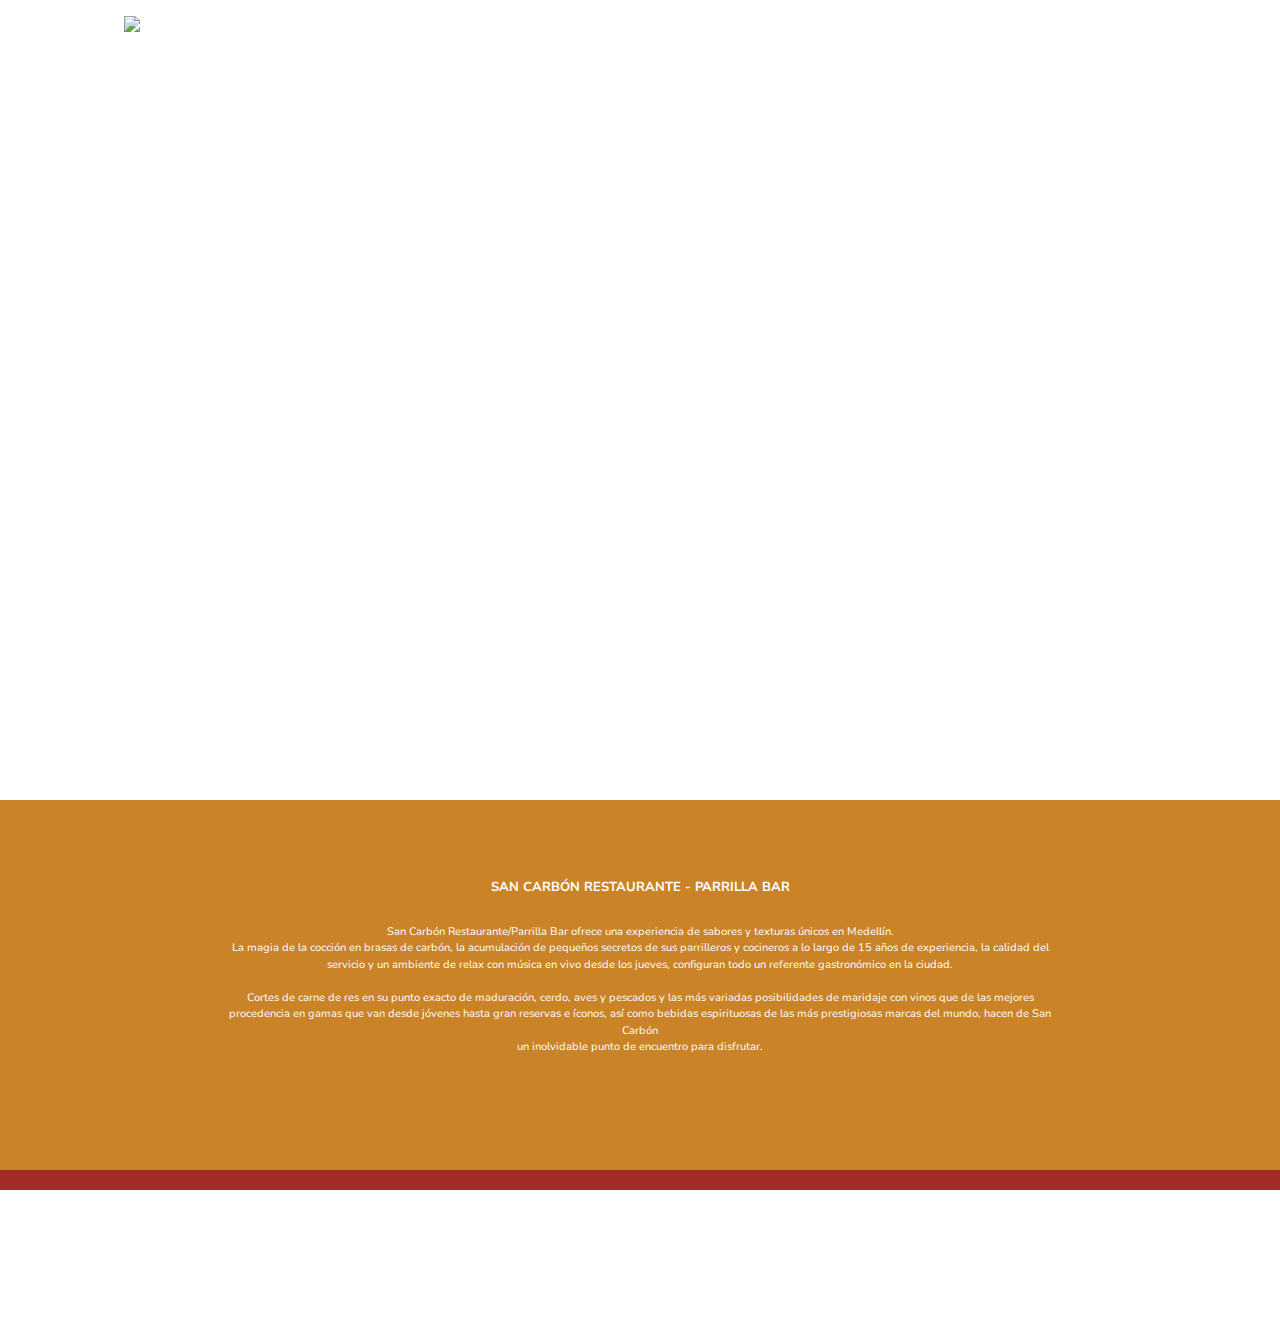
==== index.html @ 7305dc82 "se le puso el hover" ====
<!DOCTYPE html>
<html>

<head>
    <meta charset="utf-8">
    <meta name="viewport" content="width=device-width, initial-scale=1">
    <title>San Carbón - Parrilla Bar | Restaurante de carnes en Medellín</title>
    <link rel="stylesheet" href="https://stackpath.bootstrapcdn.com/bootstrap/4.3.1/css/bootstrap.min.css"
        integrity="sha384-ggOyR0iXCbMQv3Xipma34MD+dH/1fQ784/j6cY/iJTQUOhcWr7x9JvoRxT2MZw1T" crossorigin="anonymous">
    <link rel="stylesheet" href="style.css">
    <link href="https://fonts.googleapis.com/css?family=Nunito+Sans" rel="stylesheet">
</head>

<body>
    <header>
        <div class="container">
            <nav class="slider-nav">
                <ul>
                    <div>
                        <a href="index.html">
                            <img src="img/san-carbon-logo.png" class="tamano-logo" alt="logo">
                        </a>
                    </div>
                    <li>
                        <a href="index.html" class="texto">
                           HOME
                        </a>
                    </li>
                    <li>
                        <a href="carta-base.html" class="texto">
                            CARTA 
                        </a>
                    </li>
                    <li>
                        <a href="catering-eventos.html" class="texto">
                            CATERING & EVENTOS 
                        </a>
                    </li>
                    <li>
                        <a href="comunidad.html" class="texto">
                            COMUNIDAD
                        </a>
                    </li>
                    <li>
                        <a href="eservas.html" class="texto">
                            RESERVAS
                        </a>
                    </li>
                </ul>
            </nav>
            </div>
    </header>
        <div >
            <div id="cuadro1">
                <div class="box1">
                    <div id="san-carbon-slogan">
                        <h1>
                            <span class="arriba">EL SABOR DEL CIELO</span> <br>
                            <span class="abajo">AL CALOR DE LAS BRASAS</span>
                        </h1>
                    </div>
                </div>
            </div>
        </div>
        <div id="segundo-cuadro">
            <div class="container" id="san-carbon-restaurante">
                <h2 id="titulo-restaurante">
                    SAN CARBÓN RESTAURANTE - PARRILLA BAR
                </h2>
                <p id="detalles-restaurante">
                    San Carbón Restaurante/Parrilla Bar ofrece una experiencia de sabores y texturas únicos en
                    Medellín.<br>
                    La magia de la cocción en brasas de carbón, la acumulación de pequeños secretos de sus parrilleros y
                    cocineros a lo largo de
                    15 años de experiencia, la calidad del servicio y un ambiente de relax con música en vivo desde los
                    jueves, configuran todo un
                    referente gastronómico en la ciudad.<br><br>
                    Cortes de carne de res en su punto exacto de maduración, cerdo, aves y pescados y las más variadas
                    posibilidades de
                    maridaje con vinos que de las mejores procedencia en gamas que van desde jóvenes hasta gran reservas
                    e
                    íconos, así como
                    bebidas espirituosas de las más prestigiosas marcas del mundo, hacen de San Carbón<br>
                    un inolvidable punto de encuentro para disfrutar.
                </p>
            </div>
        </div>
        <div class="container">
            <div></div>
            <div></div>
        </div>
        <div class="box3"></div>
</body>

</html>
---- style.css ----
body{
    font-family: 'Nunito Sans', sans-serif !important;
    color: white !important;
}
 .tamano-logo{
     height: 180px;
     width: 95px;
     display: flex;
     margin-left:-66px;
     margin-right: 37px;
     margin-top:9px;
 }

.slider-nav ul {
    list-style: none;
    margin-top: 7px;
    padding: 0;
    display: inline-flex;
    align-content: center;
    justify-content: center;
    width: 900px;
    justify-content: space-between;
}

.texto {
    text-align: center !important;
    display: flex;
    margin-top: 80px;
    justify-content: space-between;
    position: relative;
}
.texto:hover::after {
    background-color: rgb(202,131,38);
    position: absolute;
    content: "";
    width: 70%;
    height: 1px;
    bottom: 80px;
    margin: 0 auto;
    left: 0;
    right: 0;
    
}
.slider-nav li {
    display: flex;
    text-align: center;
    justify-content: center;
}

.slider-nav a {
    font-size: 15px;
    text-decoration: none;
    color: white;
    text-align: center;
    letter-spacing: 1px;
    display: flex;
}

.slider-nav {
    justify-content: center;
    display: flex;
    max-width: 2544px;
}

header .container {
    max-width: 2544px;
    height: 0;
}

#cuadro1 {
    margin: 0;
    padding: 0;
    height: 800px;
}

.box1 {
    background-image: url(img/01-sliders-home/slider-home-01.jpg);
    z-index: -1;
    display: flex;
    height: 800px;
    background-size: 100% 100%;
    background-repeat: no-repeat;
    align-items: center;
    justify-content: left;
}
#san-carbon-slogan{
    height:100px;
    
}
div div div h1 {
    font-size: 2rem;
    margin-top:200px;
    margin-left:290px;
}
.arriba{
font-weight:100;
}
.abajo{
font-weight:900;}

#segundo-cuadro{
    background-color: rgb(202,131,38);
    height:370px;
    padding-top:30px;
    z-index: 1;
}
#san-carbon-restaurante{
    text-align: center;
    padding-top: 25px;
    height:500px;
}
#titulo-restaurante{
    font-size: 13px;
    text-align: center;
    font-weight: bold;
    padding-top: 25px;
}
#detalles-restaurante{
    font-size: 11px;
    text-align: center;
    padding-right:130px; 
    padding-left: 130px;
    padding-top: 20px;
}
.box3 {
    background-color: brown;
    height: 20px;
    z-index: -1;
}
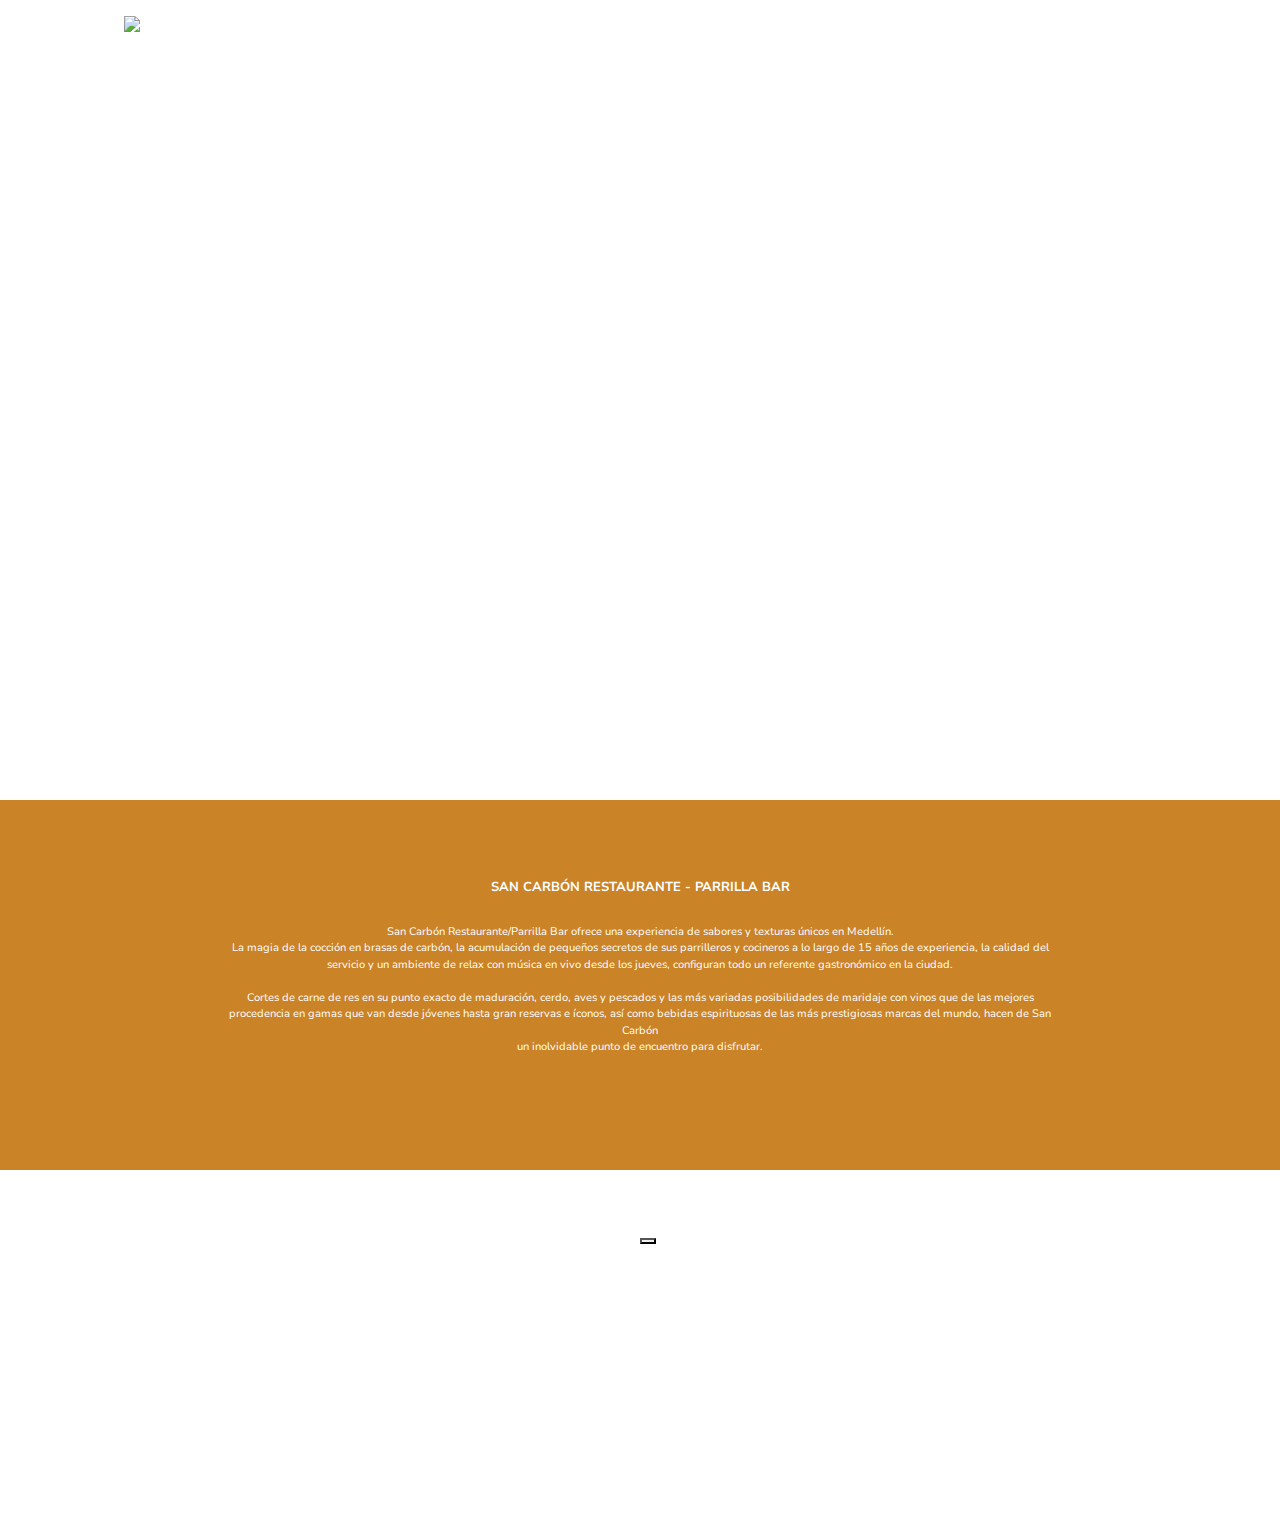
==== commit e7e7abc2: "cambios tercer cuadro" ====
--- a/index.html
+++ b/index.html
@@ -23,17 +23,17 @@
                     </div>
                     <li>
                         <a href="index.html" class="texto">
-                           HOME
+                            HOME
                         </a>
                     </li>
                     <li>
                         <a href="carta-base.html" class="texto">
-                            CARTA 
+                            CARTA
                         </a>
                     </li>
                     <li>
                         <a href="catering-eventos.html" class="texto">
-                            CATERING & EVENTOS 
+                            CATERING & EVENTOS
                         </a>
                     </li>
                     <li>
@@ -48,48 +48,64 @@
                     </li>
                 </ul>
             </nav>
-            </div>
+        </div>
     </header>
-        <div >
-            <div id="cuadro1">
-                <div class="box1">
-                    <div id="san-carbon-slogan">
-                        <h1>
-                            <span class="arriba">EL SABOR DEL CIELO</span> <br>
-                            <span class="abajo">AL CALOR DE LAS BRASAS</span>
-                        </h1>
-                    </div>
+    <div>
+        <div id="cuadro1">
+            <div class="box1">
+                <div id="san-carbon-slogan">
+                    <h1>
+                        <span class="arriba">EL SABOR DEL CIELO</span> <br>
+                        <span class="abajo">AL CALOR DE LAS BRASAS</span>
+                    </h1>
                 </div>
             </div>
         </div>
-        <div id="segundo-cuadro">
-            <div class="container" id="san-carbon-restaurante">
-                <h2 id="titulo-restaurante">
-                    SAN CARBÓN RESTAURANTE - PARRILLA BAR
-                </h2>
-                <p id="detalles-restaurante">
-                    San Carbón Restaurante/Parrilla Bar ofrece una experiencia de sabores y texturas únicos en
-                    Medellín.<br>
-                    La magia de la cocción en brasas de carbón, la acumulación de pequeños secretos de sus parrilleros y
-                    cocineros a lo largo de
-                    15 años de experiencia, la calidad del servicio y un ambiente de relax con música en vivo desde los
-                    jueves, configuran todo un
-                    referente gastronómico en la ciudad.<br><br>
-                    Cortes de carne de res en su punto exacto de maduración, cerdo, aves y pescados y las más variadas
-                    posibilidades de
-                    maridaje con vinos que de las mejores procedencia en gamas que van desde jóvenes hasta gran reservas
-                    e
-                    íconos, así como
-                    bebidas espirituosas de las más prestigiosas marcas del mundo, hacen de San Carbón<br>
-                    un inolvidable punto de encuentro para disfrutar.
+    </div>
+    <div id="segundo-cuadro">
+        <div class="container" id="san-carbon-restaurante">
+            <h2 id="titulo-restaurante">
+                SAN CARBÓN RESTAURANTE - PARRILLA BAR
+            </h2>
+            <p id="detalles-restaurante">
+                San Carbón Restaurante/Parrilla Bar ofrece una experiencia de sabores y texturas únicos en
+                Medellín.<br>
+                La magia de la cocción en brasas de carbón, la acumulación de pequeños secretos de sus parrilleros y
+                cocineros a lo largo de
+                15 años de experiencia, la calidad del servicio y un ambiente de relax con música en vivo desde los
+                jueves, configuran todo un
+                referente gastronómico en la ciudad.<br><br>
+                Cortes de carne de res en su punto exacto de maduración, cerdo, aves y pescados y las más variadas
+                posibilidades de
+                maridaje con vinos que de las mejores procedencia en gamas que van desde jóvenes hasta gran reservas
+                e
+                íconos, así como
+                bebidas espirituosas de las más prestigiosas marcas del mundo, hacen de San Carbón<br>
+                un inolvidable punto de encuentro para disfrutar.
+            </p>
+        </div>
+    </div>
+    <div id="tercer-cuadro">
+        <div class="container" >
+            <div class="box2" id="tercer-cuadro-1">
+                <h2> DÍA DEL PADRE EN SAN CARBÓN </h2>
+                <p>
+                    ¡Porque pensamos en las personas que más quieres!<br>
+                    Los papás en San Carbón celebran todo el fin de semana, comparte con <br>
+                    papá un día pensado únicamente para ellos. ¡Lo merecen todo!
                 </p>
             </div>
         </div>
-        <div class="container">
-            <div></div>
-            <div></div>
+        <div class="tercer-cuadro-2">
+            <div>
+                <h2>JUNIO: MUCHO SABOR Y CULTURA</h2>
+                <p></p>
+                <button>
+                </button>
+            </div>
         </div>
-        <div class="box3"></div>
+    </div>
+    <div class="box3"></div>
 </body>
 
 </html>--- a/style.css
+++ b/style.css
@@ -122,8 +122,36 @@
     padding-left: 130px;
     padding-top: 20px;
 }
-.box3 {
-    background-color: brown;
-    height: 20px;
+#tercer-cuadro-1{
     z-index: -1;
+    background-repeat: no-repeat; 
+    background-image: url(img/01-sliders-home/banner/0801-banner-home-01.jpg);
+    height: 370px;
+    background-size:100% 100%;
+    left:0;
+    width: 100%;
+    
+
+}
+.tercer-cuadro-2{
+    z-index: -1;
+    background-repeat: no-repeat; 
+    background-image: url(img/01-sliders-home/banner/0801-banner-home-02.jpg);
+    height:370px;
+    background-size:100% 100%;
+    width: 50%;
+}
+
+#tercer-cuadro{
+    display:flex;
+    height: 370px;
+    padding: 0;
+    margin: 0;
+    width: 100%;
+}
+#tercer-cuadro .container{
+    padding:0;
+    margin:0;
+    width: 50%;
+    display:flex;
 }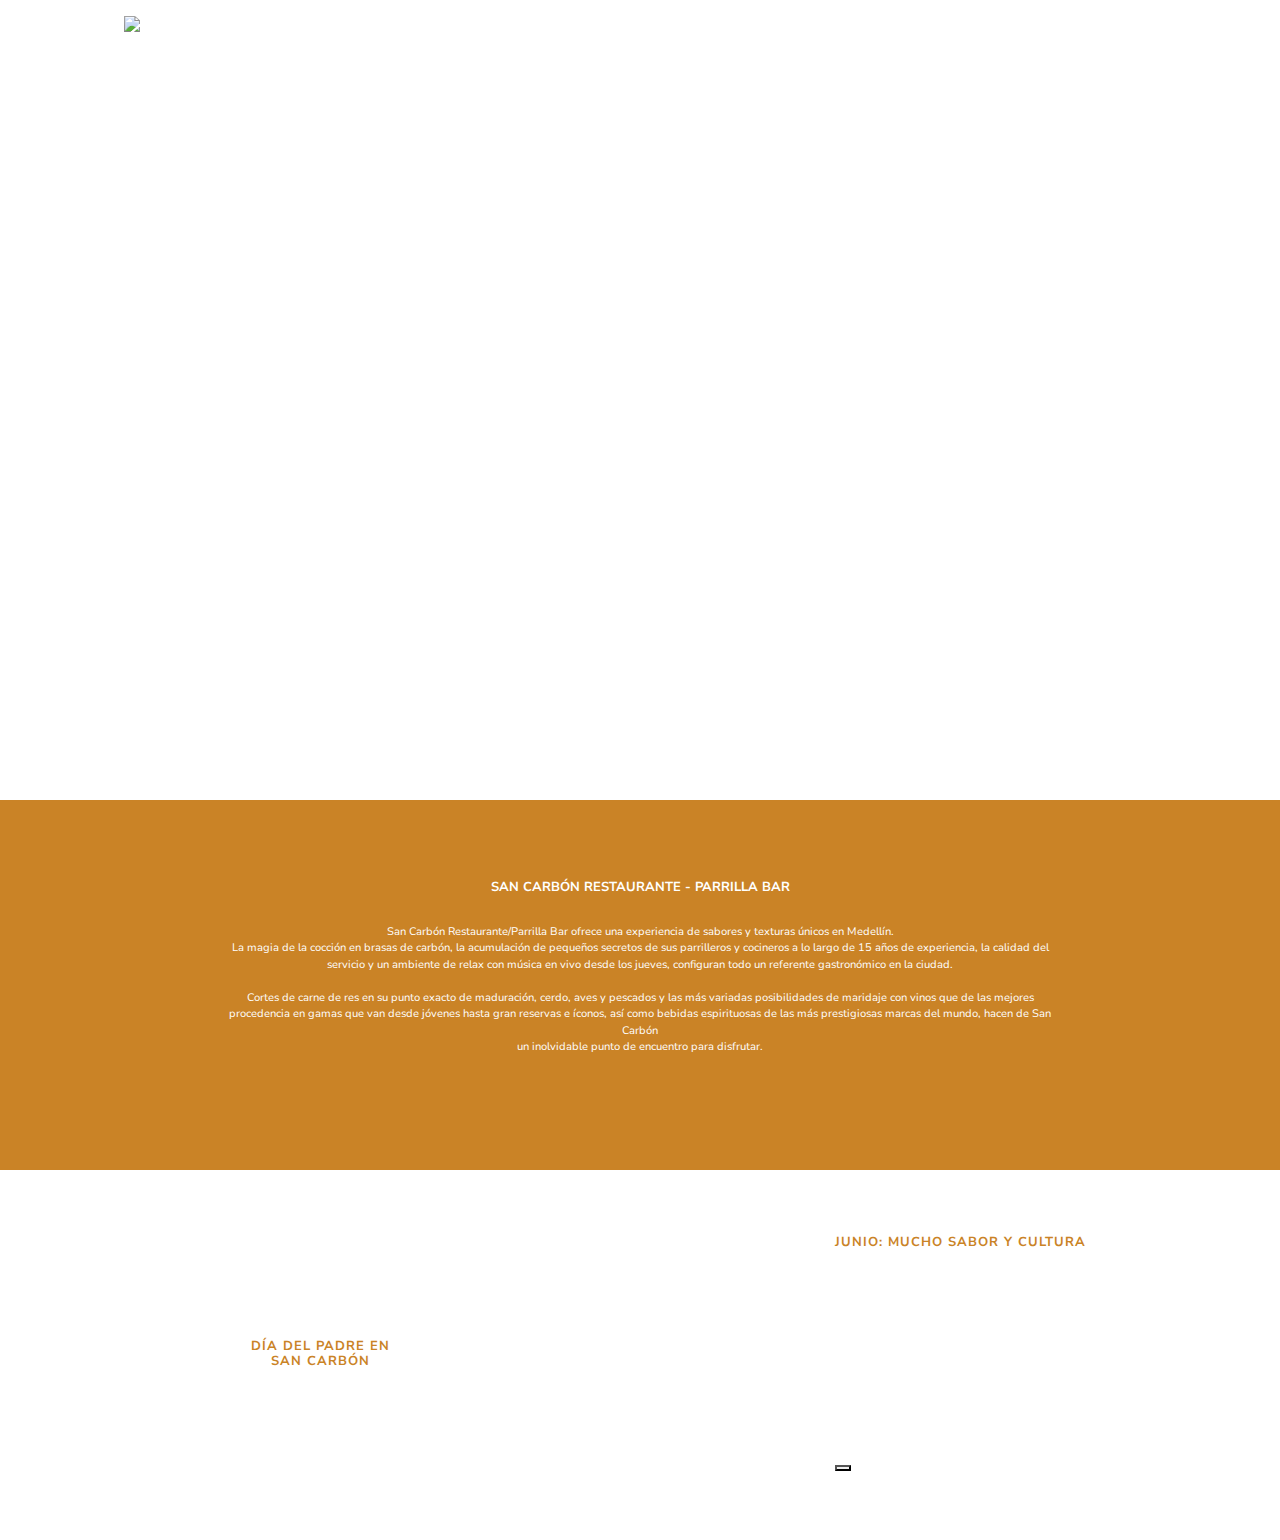
==== commit 3bea51d8: "se cuadraron las imagenes y lugar" ====
--- a/index.html
+++ b/index.html
@@ -88,7 +88,9 @@
     <div id="tercer-cuadro">
         <div class="container" >
             <div class="box2" id="tercer-cuadro-1">
-                <h2> DÍA DEL PADRE EN SAN CARBÓN </h2>
+                <h2> DÍA DEL PADRE EN <br>
+                    SAN CARBÓN 
+                </h2>
                 <p>
                     ¡Porque pensamos en las personas que más quieres!<br>
                     Los papás en San Carbón celebran todo el fin de semana, comparte con <br>
--- a/style.css
+++ b/style.css
@@ -128,7 +128,6 @@
     background-image: url(img/01-sliders-home/banner/0801-banner-home-01.jpg);
     height: 370px;
     background-size:100% 100%;
-    left:0;
     width: 100%;
     
 
@@ -140,6 +139,7 @@
     height:370px;
     background-size:100% 100%;
     width: 50%;
+  
 }
 
 #tercer-cuadro{
@@ -148,10 +148,43 @@
     padding: 0;
     margin: 0;
     width: 100%;
+   
 }
+
+#tercer-cuadro > * {
+    display: flex;
+    justify-content: center;
+    align-items: center;
+}
+
+#tercer-cuadro-1 > * {
+    display: flex;
+    justify-content: center;
+    align-items: center;
+}
+
 #tercer-cuadro .container{
     padding:0;
     margin:0;
     width: 50%;
     display:flex;
+    text-align: center;
+}
+#tercer-cuadro h2{
+    color:rgb(202,131,38);
+    font-size: 13px;
+    text-align: center;
+    letter-spacing: 1px;
+    font-weight: bold;
+    height: 200px;
+    padding-top: 0;
+    margin-top: 0px;
+    align-items: end;
+}
+#tercer-cuadro p{
+    font-size: 11px;
+    text-align: center;s
+}
+#tercer-cuadro #tercer-cuadro-2 h2{
+    align-items: end;
 }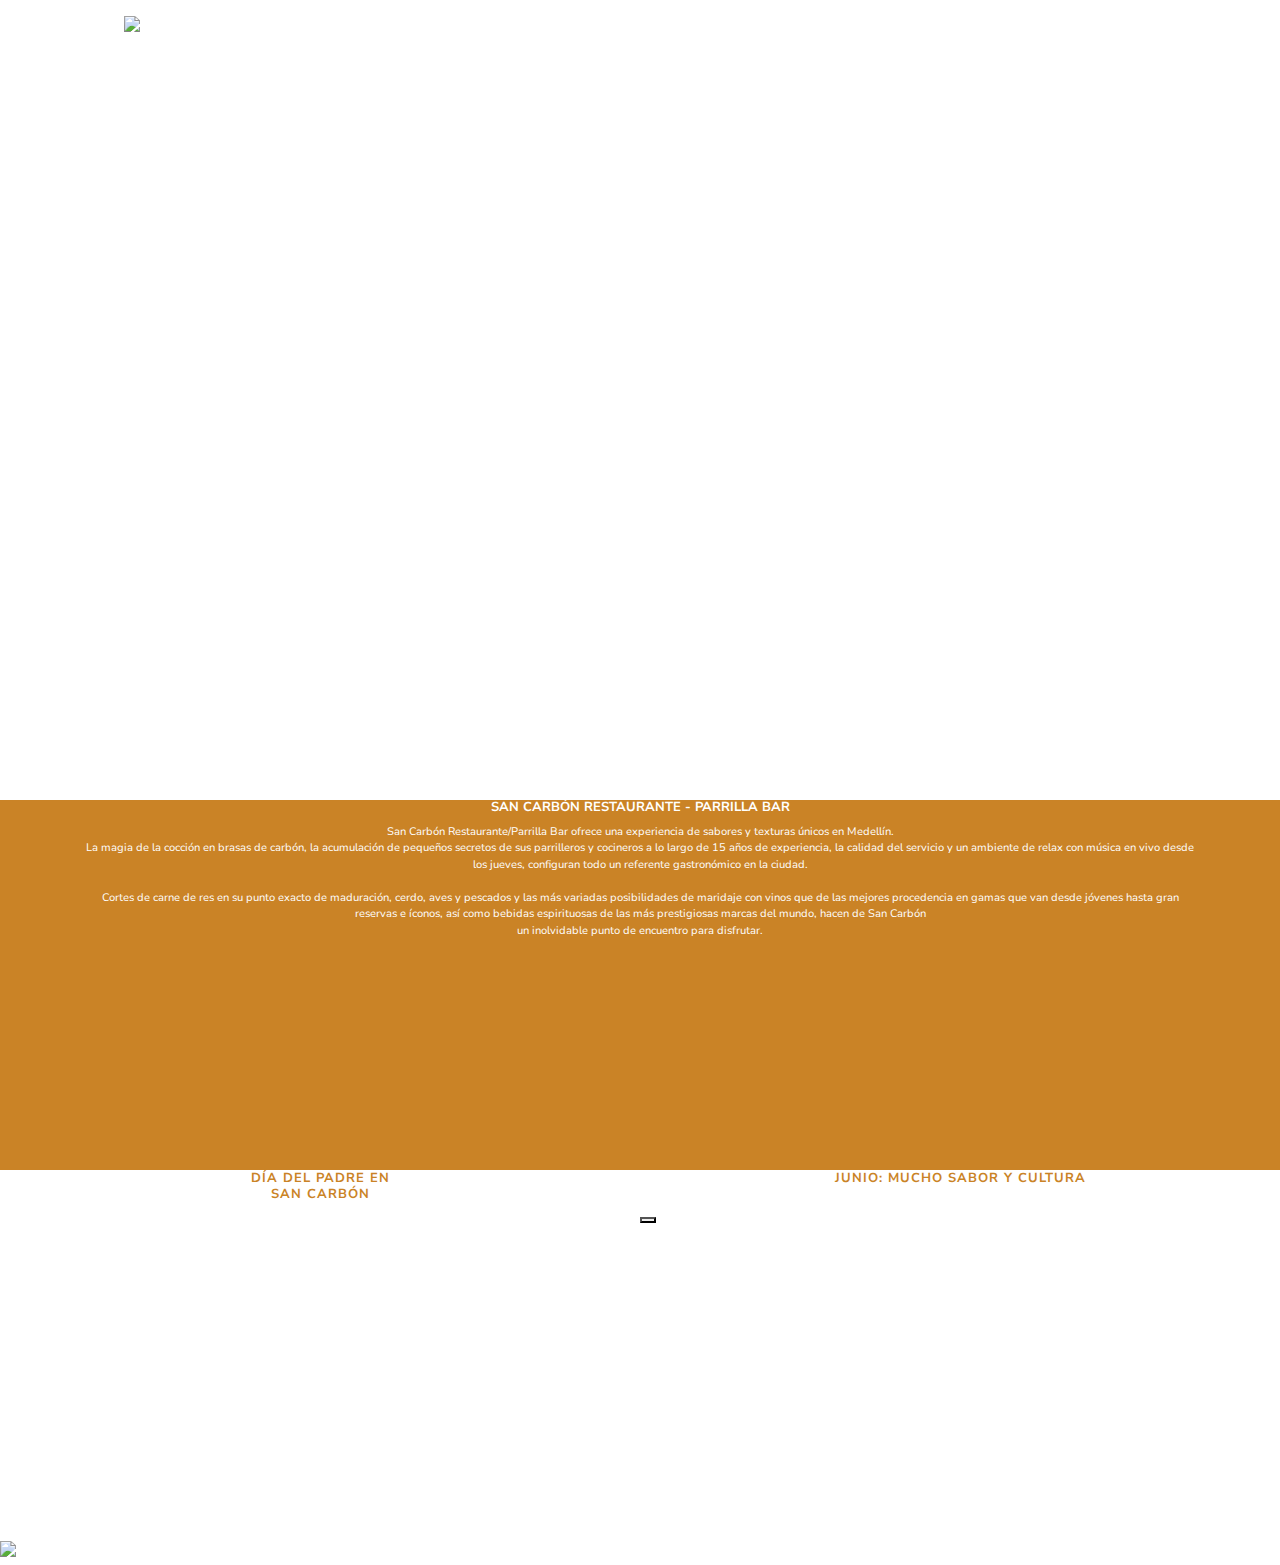
==== commit 2aab157a: "arregle los tamanos usando flexblox" ====
--- a/index.html
+++ b/index.html
@@ -62,7 +62,7 @@
             </div>
         </div>
     </div>
-    <div id="segundo-cuadro">
+    <div  class="container"  id="segundo-cuadro">
         <div class="container" id="san-carbon-restaurante">
             <h2 id="titulo-restaurante">
                 SAN CARBÓN RESTAURANTE - PARRILLA BAR
@@ -86,28 +86,52 @@
         </div>
     </div>
     <div id="tercer-cuadro">
-        <div class="container" >
-            <div class="box2" id="tercer-cuadro-1">
-                <h2> DÍA DEL PADRE EN <br>
-                    SAN CARBÓN 
-                </h2>
-                <p>
-                    ¡Porque pensamos en las personas que más quieres!<br>
-                    Los papás en San Carbón celebran todo el fin de semana, comparte con <br>
-                    papá un día pensado únicamente para ellos. ¡Lo merecen todo!
-                </p>
+        <div class="box2" id="tercer-cuadro-1">
+            <h2> DÍA DEL PADRE EN <br>
+                SAN CARBÓN
+            </h2>
+            <p>
+                ¡Porque pensamos en las personas que más quieres!<br>
+                Los papás en San Carbón celebran todo el fin de semana, comparte con <br>
+                papá un día pensado únicamente para ellos. ¡Lo merecen todo!
+            </p>
+
+        </div>
+        <div class="tercer-cuadro-2">
+            <h2>JUNIO: MUCHO SABOR Y CULTURA</h2>
+            <p></p>
+            <button>
+            </button>
+        </div>
+
+    </div>
+    <div id="carouselExampleControls" class="carousel slide" data-ride="carousel">
+        <div class="carousel-inner">
+            <div class="carousel-item active">
+                <img class="d-block w-100" src="img/01-sliders-home/galeria/galeria-home-01.jpg" alt="First slide">
+            </div>
+            <div class="carousel-item">
+                <img class="d-block w-100" src="img/01-sliders-home/galeria/galeria-home-02.jpg" alt="Second slide">
             </div>
         </div>
-        <div class="tercer-cuadro-2">
-            <div>
-                <h2>JUNIO: MUCHO SABOR Y CULTURA</h2>
-                <p></p>
-                <button>
-                </button>
-            </div>
-        </div>
+        <a class="carousel-control-prev" href="#carouselExampleControls" role="button" data-slide="prev">
+            <span class="carousel-control-prev-icon" aria-hidden="true"></span>
+            <span class="sr-only">Previous</span>
+        </a>
+        <a class="carousel-control-next" href="#carouselExampleControls" role="button" data-slide="next">
+            <span class="carousel-control-next-icon" aria-hidden="true"></span>
+            <span class="sr-only">Next</span>
+        </a>
     </div>
-    <div class="box3"></div>
+    <script src="https://code.jquery.com/jquery-3.3.1.slim.min.js"
+        integrity="sha384-q8i/X+965DzO0rT7abK41JStQIAqVgRVzpbzo5smXKp4YfRvH+8abtTE1Pi6jizo"
+        crossorigin="anonymous"></script>
+    <script src="https://cdnjs.cloudflare.com/ajax/libs/popper.js/1.14.7/umd/popper.min.js"
+        integrity="sha384-UO2eT0CpHqdSJQ6hJty5KVphtPhzWj9WO1clHTMGa3JDZwrnQq4sF86dIHNDz0W1"
+        crossorigin="anonymous"></script>
+    <script src="https://stackpath.bootstrapcdn.com/bootstrap/4.3.1/js/bootstrap.min.js"
+        integrity="sha384-JjSmVgyd0p3pXB1rRibZUAYoIIy6OrQ6VrjIEaFf/nJGzIxFDsf4x0xIM+B07jRM"
+        crossorigin="anonymous"></script>
 </body>
 
 </html>--- a/style.css
+++ b/style.css
@@ -101,27 +101,40 @@
 #segundo-cuadro{
     background-color: rgb(202,131,38);
     height:370px;
-    padding-top:30px;
-    z-index: 1;
+    max-width: 100%;
+    margin-bottom: -5px;
+    display: flex;
+    align-content: center;
+    justify-content: center;
+  
 }
 #san-carbon-restaurante{
+    display: flex;
     text-align: center;
-    padding-top: 25px;
-    height:500px;
+    height:370px;
+    flex-direction: column;
 }
+#san-carbon-restaurante > * {
+    display: flex;
+    align-content: center;
+    justify-content: center;
+}
+
+
 #titulo-restaurante{
     font-size: 13px;
     text-align: center;
     font-weight: bold;
-    padding-top: 25px;
+    /* padding-top: 25px; */
 }
 #detalles-restaurante{
     font-size: 11px;
     text-align: center;
-    padding-right:130px; 
+}
+    /* padding-right:130px; 
     padding-left: 130px;
     padding-top: 20px;
-}
+} */
 #tercer-cuadro-1{
     z-index: -1;
     background-repeat: no-repeat; 
@@ -138,37 +151,21 @@
     background-image: url(img/01-sliders-home/banner/0801-banner-home-02.jpg);
     height:370px;
     background-size:100% 100%;
-    width: 50%;
+    width: 100%;
   
 }
 
 #tercer-cuadro{
-    display:flex;
+    display:inline-flex;
     height: 370px;
     padding: 0;
     margin: 0;
     width: 100%;
    
 }
-
 #tercer-cuadro > * {
-    display: flex;
     justify-content: center;
     align-items: center;
-}
-
-#tercer-cuadro-1 > * {
-    display: flex;
-    justify-content: center;
-    align-items: center;
-}
-
-#tercer-cuadro .container{
-    padding:0;
-    margin:0;
-    width: 50%;
-    display:flex;
-    text-align: center;
 }
 #tercer-cuadro h2{
     color:rgb(202,131,38);
@@ -176,15 +173,8 @@
     text-align: center;
     letter-spacing: 1px;
     font-weight: bold;
-    height: 200px;
-    padding-top: 0;
-    margin-top: 0px;
-    align-items: end;
 }
 #tercer-cuadro p{
     font-size: 11px;
-    text-align: center;s
-}
-#tercer-cuadro #tercer-cuadro-2 h2{
-    align-items: end;
+    text-align: center;
 }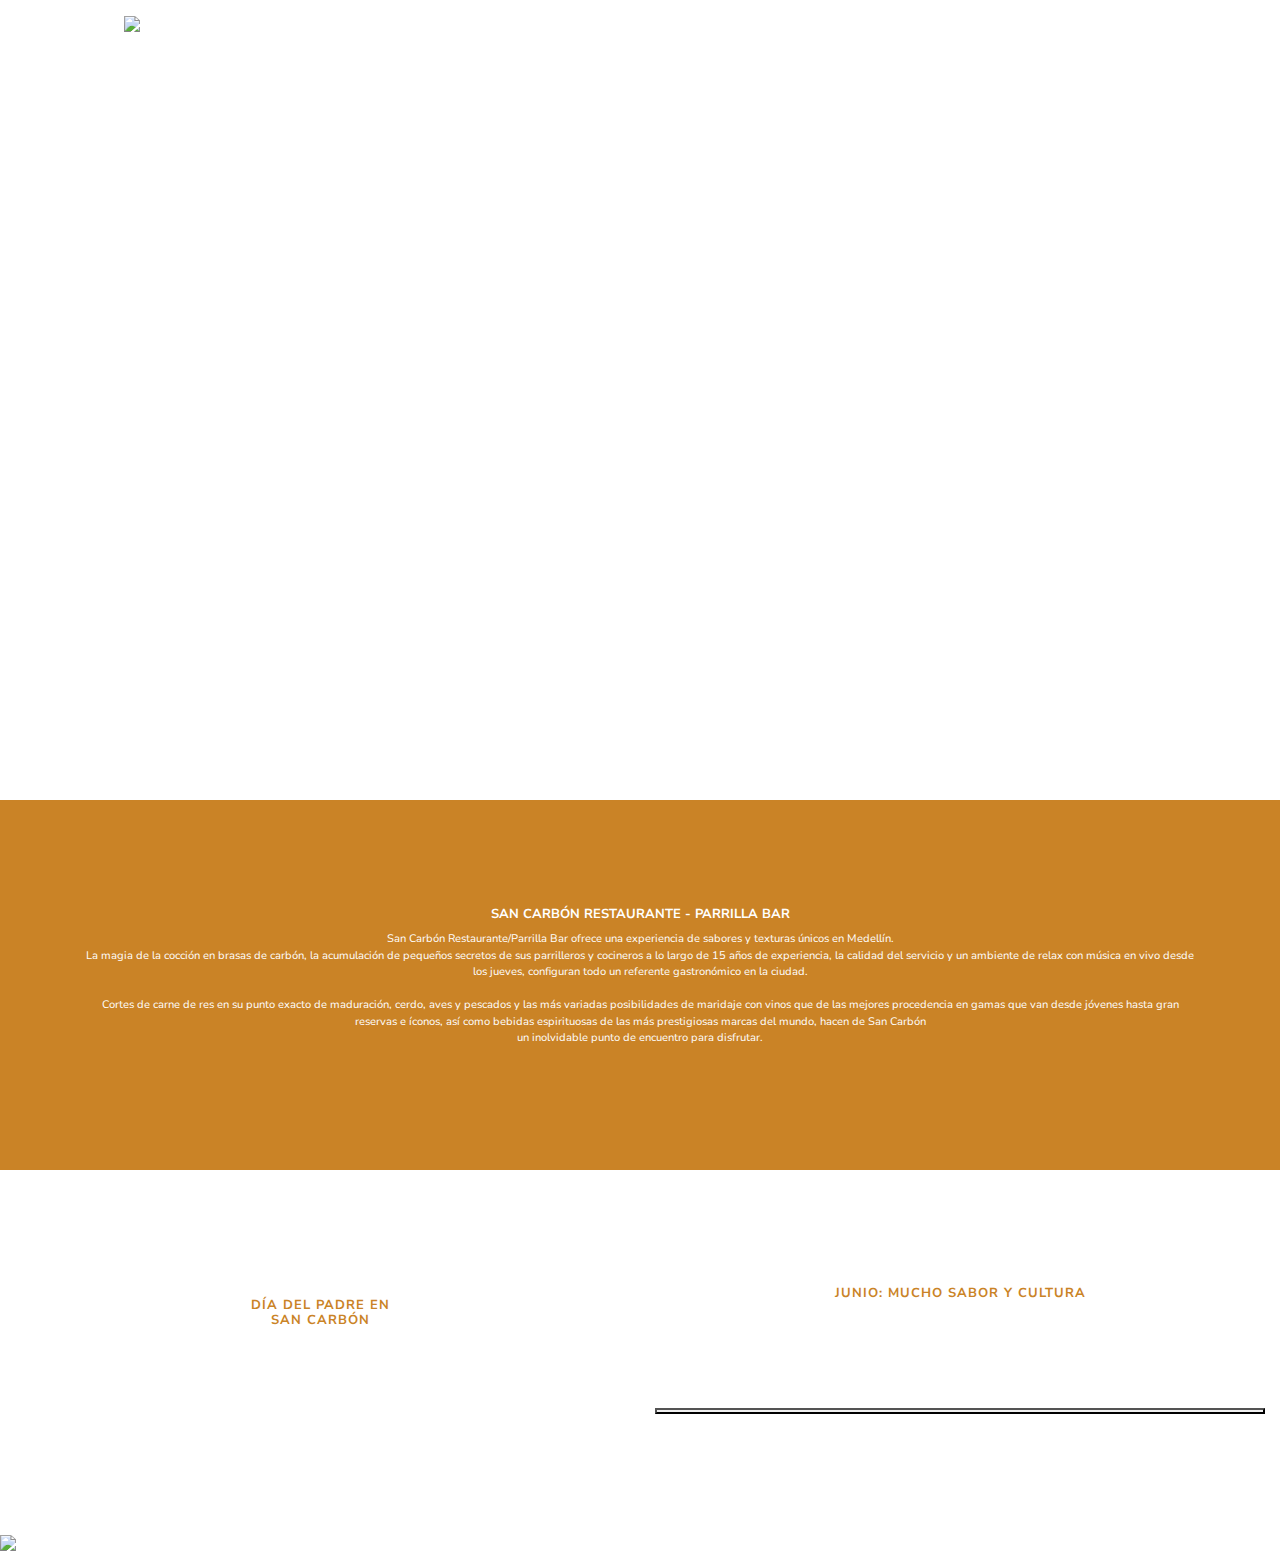
==== commit c0e80322: "arreglo de tercer cuadro" ====
--- a/index.html
+++ b/index.html
@@ -62,7 +62,7 @@
             </div>
         </div>
     </div>
-    <div  class="container"  id="segundo-cuadro">
+    <div class="container" id="segundo-cuadro">
         <div class="container" id="san-carbon-restaurante">
             <h2 id="titulo-restaurante">
                 SAN CARBÓN RESTAURANTE - PARRILLA BAR
@@ -85,26 +85,34 @@
             </p>
         </div>
     </div>
-    <div id="tercer-cuadro">
-        <div class="box2" id="tercer-cuadro-1">
-            <h2> DÍA DEL PADRE EN <br>
-                SAN CARBÓN
-            </h2>
-            <p>
-                ¡Porque pensamos en las personas que más quieres!<br>
-                Los papás en San Carbón celebran todo el fin de semana, comparte con <br>
-                papá un día pensado únicamente para ellos. ¡Lo merecen todo!
-            </p>
-
+    <div class="container" id="tercer-cuadro">
+            <div class="container" id="tercer-cuadro-1">
+                <h2> DÍA DEL PADRE EN <br>
+                    SAN CARBÓN
+                </h2>
+                <p>
+                    ¡Porque pensamos en las personas que más quieres!<br>
+                    Los papás en San Carbón celebran todo el fin de semana, comparte con <br>
+                    papá un día pensado únicamente para ellos. ¡Lo merecen todo!
+                </p>
+            </div>
+            <div  class="container" id="tercer-cuadro-2"> 
+                <h2>JUNIO: MUCHO SABOR Y CULTURA</h2>
+                <div class="container" id="junio">
+                <p>
+                    DÍA DEL CAMPESINO ............................................ 1 JUNIO
+                </p>
+                <p> 
+                    DÍA DEL PADRE ..................................................... 17 JUNIO
+                </p>
+                <p> 
+                    DÍA DEL ABOGADO ............................................. 22 JUNIO
+                </p>
+                </div>
+                <button>
+                </button>
+            </div>
         </div>
-        <div class="tercer-cuadro-2">
-            <h2>JUNIO: MUCHO SABOR Y CULTURA</h2>
-            <p></p>
-            <button>
-            </button>
-        </div>
-
-    </div>
     <div id="carouselExampleControls" class="carousel slide" data-ride="carousel">
         <div class="carousel-inner">
             <div class="carousel-item active">
--- a/style.css
+++ b/style.css
@@ -1,16 +1,15 @@
-body{
+body {
     font-family: 'Nunito Sans', sans-serif !important;
     color: white !important;
 }
- .tamano-logo{
-     height: 180px;
-     width: 95px;
-     display: flex;
-     margin-left:-66px;
-     margin-right: 37px;
-     margin-top:9px;
- }
-
+.tamano-logo {
+    height: 180px;
+    width: 95px;
+    display: flex;
+    margin-left: -66px;
+    margin-right: 37px;
+    margin-top: 9px;
+}
 .slider-nav ul {
     list-style: none;
     margin-top: 7px;
@@ -21,7 +20,6 @@
     width: 900px;
     justify-content: space-between;
 }
-
 .texto {
     text-align: center !important;
     display: flex;
@@ -30,7 +28,7 @@
     position: relative;
 }
 .texto:hover::after {
-    background-color: rgb(202,131,38);
+    background-color: rgb(202, 131, 38);
     position: absolute;
     content: "";
     width: 70%;
@@ -39,14 +37,12 @@
     margin: 0 auto;
     left: 0;
     right: 0;
-    
 }
 .slider-nav li {
     display: flex;
     text-align: center;
     justify-content: center;
 }
-
 .slider-nav a {
     font-size: 15px;
     text-decoration: none;
@@ -55,24 +51,20 @@
     letter-spacing: 1px;
     display: flex;
 }
-
 .slider-nav {
     justify-content: center;
     display: flex;
     max-width: 2544px;
 }
-
 header .container {
     max-width: 2544px;
     height: 0;
 }
-
 #cuadro1 {
     margin: 0;
     padding: 0;
     height: 800px;
 }
-
 .box1 {
     background-image: url(img/01-sliders-home/slider-home-01.jpg);
     z-index: -1;
@@ -83,98 +75,93 @@
     align-items: center;
     justify-content: left;
 }
-#san-carbon-slogan{
-    height:100px;
-    
+#san-carbon-slogan {
+    height: 100px;
 }
 div div div h1 {
     font-size: 2rem;
-    margin-top:200px;
-    margin-left:290px;
+    margin-top: 200px;
+    margin-left: 290px;
 }
-.arriba{
-font-weight:100;
+.arriba {
+    font-weight: 100;
 }
-.abajo{
-font-weight:900;}
-
-#segundo-cuadro{
-    background-color: rgb(202,131,38);
-    height:370px;
+.abajo {
+    font-weight: 900;
+}
+#segundo-cuadro {
+    background-color: rgb(202, 131, 38);
+    height: 370px;
     max-width: 100%;
     margin-bottom: -5px;
     display: flex;
-    align-content: center;
-    justify-content: center;
-  
 }
-#san-carbon-restaurante{
+#san-carbon-restaurante {
     display: flex;
     text-align: center;
-    height:370px;
+    height: 370px;
     flex-direction: column;
-}
-#san-carbon-restaurante > * {
-    display: flex;
-    align-content: center;
     justify-content: center;
 }
-
-
-#titulo-restaurante{
+#titulo-restaurante {
     font-size: 13px;
     text-align: center;
     font-weight: bold;
-    /* padding-top: 25px; */
 }
-#detalles-restaurante{
+#detalles-restaurante {
     font-size: 11px;
     text-align: center;
 }
-    /* padding-right:130px; 
-    padding-left: 130px;
-    padding-top: 20px;
-} */
-#tercer-cuadro-1{
+#tercer-cuadro-1 {
     z-index: -1;
-    background-repeat: no-repeat; 
+    background-repeat: no-repeat;
     background-image: url(img/01-sliders-home/banner/0801-banner-home-01.jpg);
     height: 370px;
-    background-size:100% 100%;
+    background-size: 100% 100%;
     width: 100%;
-    
-
+    justify-content: center;
+    align-items: center;
+    display: flex;
+    flex-direction: column;
 }
-.tercer-cuadro-2{
+#tercer-cuadro-2 {
     z-index: -1;
-    background-repeat: no-repeat; 
+    background-repeat: no-repeat;
     background-image: url(img/01-sliders-home/banner/0801-banner-home-02.jpg);
-    height:370px;
-    background-size:100% 100%;
+    height: 370px;
+    background-size: 100% 100%;
     width: 100%;
-  
+    display: flex;
+    flex-direction: column;
+    justify-content: center;
 }
-
-#tercer-cuadro{
-    display:inline-flex;
+#tercer-cuadro {
+    display: inline-flex;
     height: 370px;
     padding: 0;
     margin: 0;
-    width: 100%;
-   
+    max-width: 100%;
 }
-#tercer-cuadro > * {
-    justify-content: center;
-    align-items: center;
-}
-#tercer-cuadro h2{
-    color:rgb(202,131,38);
+#tercer-cuadro h2 {
+    color: rgb(202, 131, 38);
     font-size: 13px;
     text-align: center;
     letter-spacing: 1px;
     font-weight: bold;
 }
-#tercer-cuadro p{
+#tercer-cuadro p {
     font-size: 11px;
     text-align: center;
+}
+#junio{
+    display: flex;
+    flex-direction: column;
+    align-items: justify;
+    max-width: 100%;
+}
+#junio p{
+    text-align:left;
+    display: block;
+    width: 280px;
+    margin: 0 auto;
 }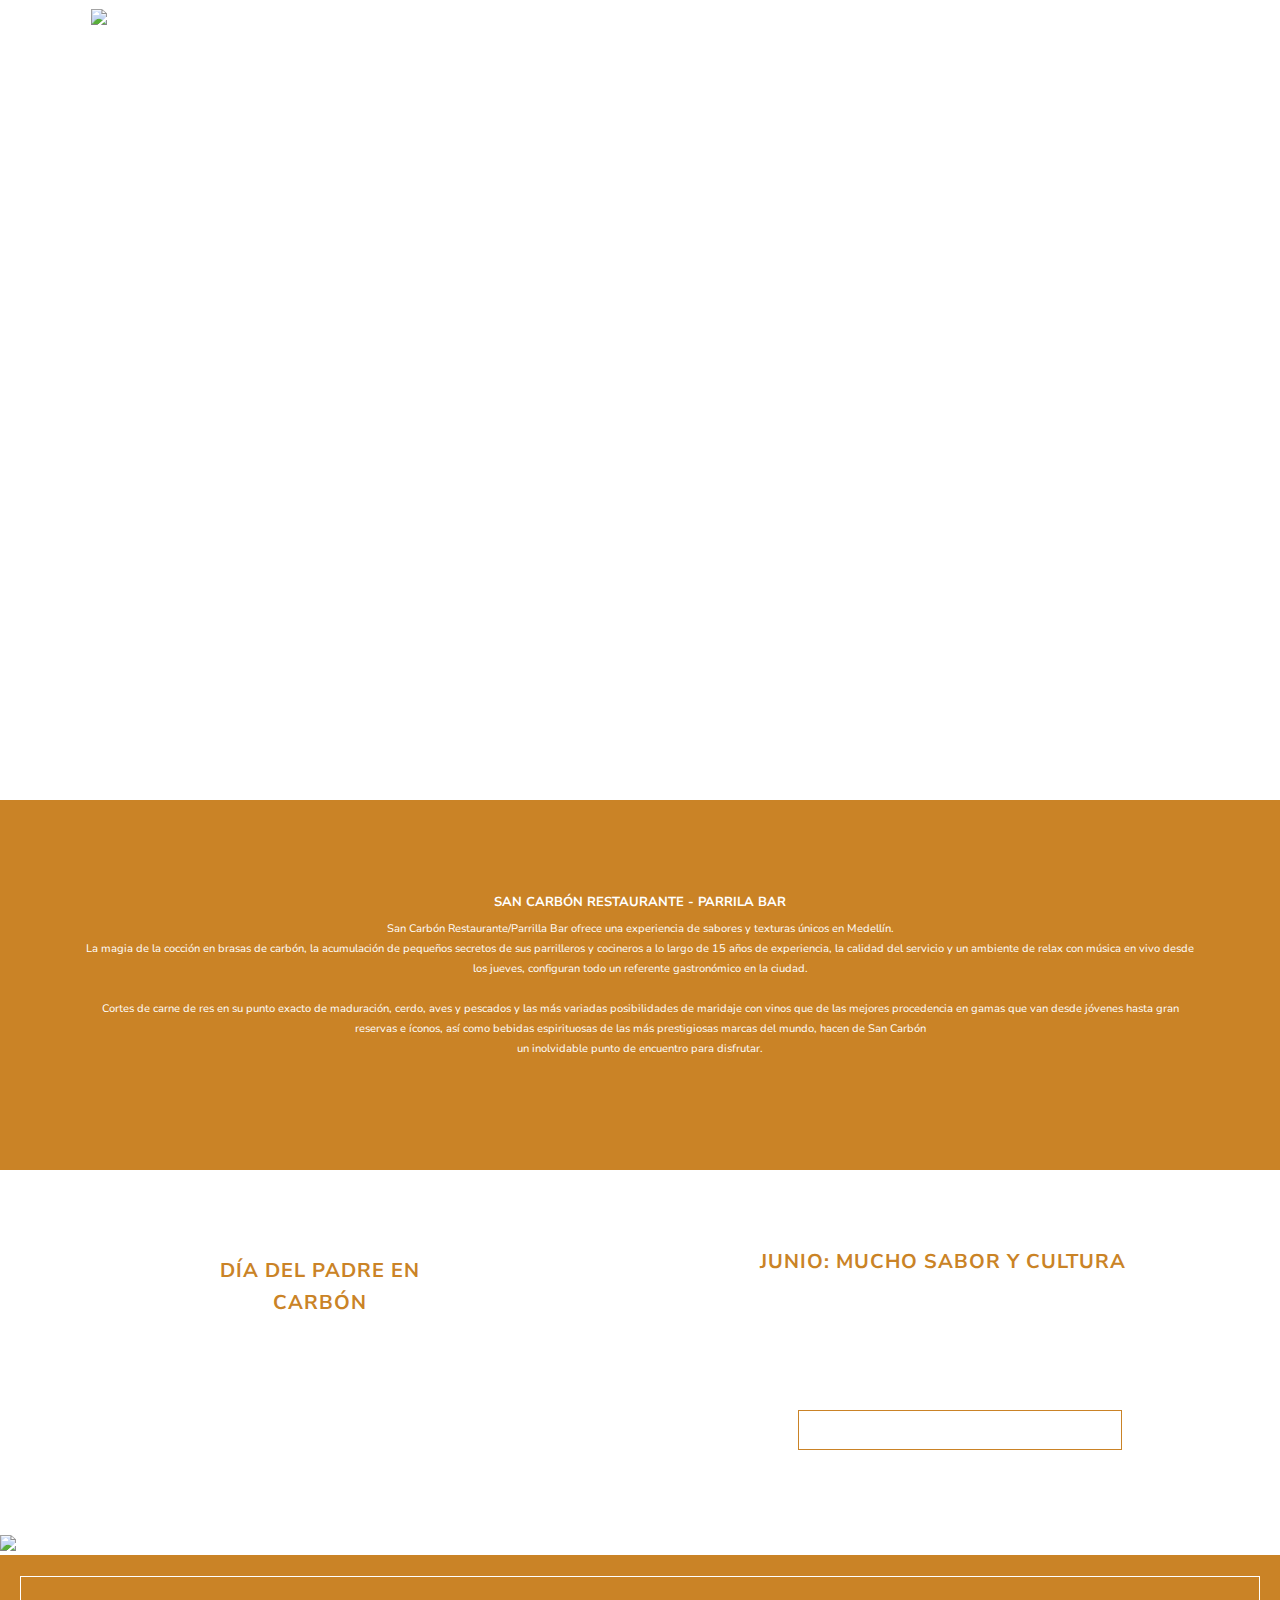
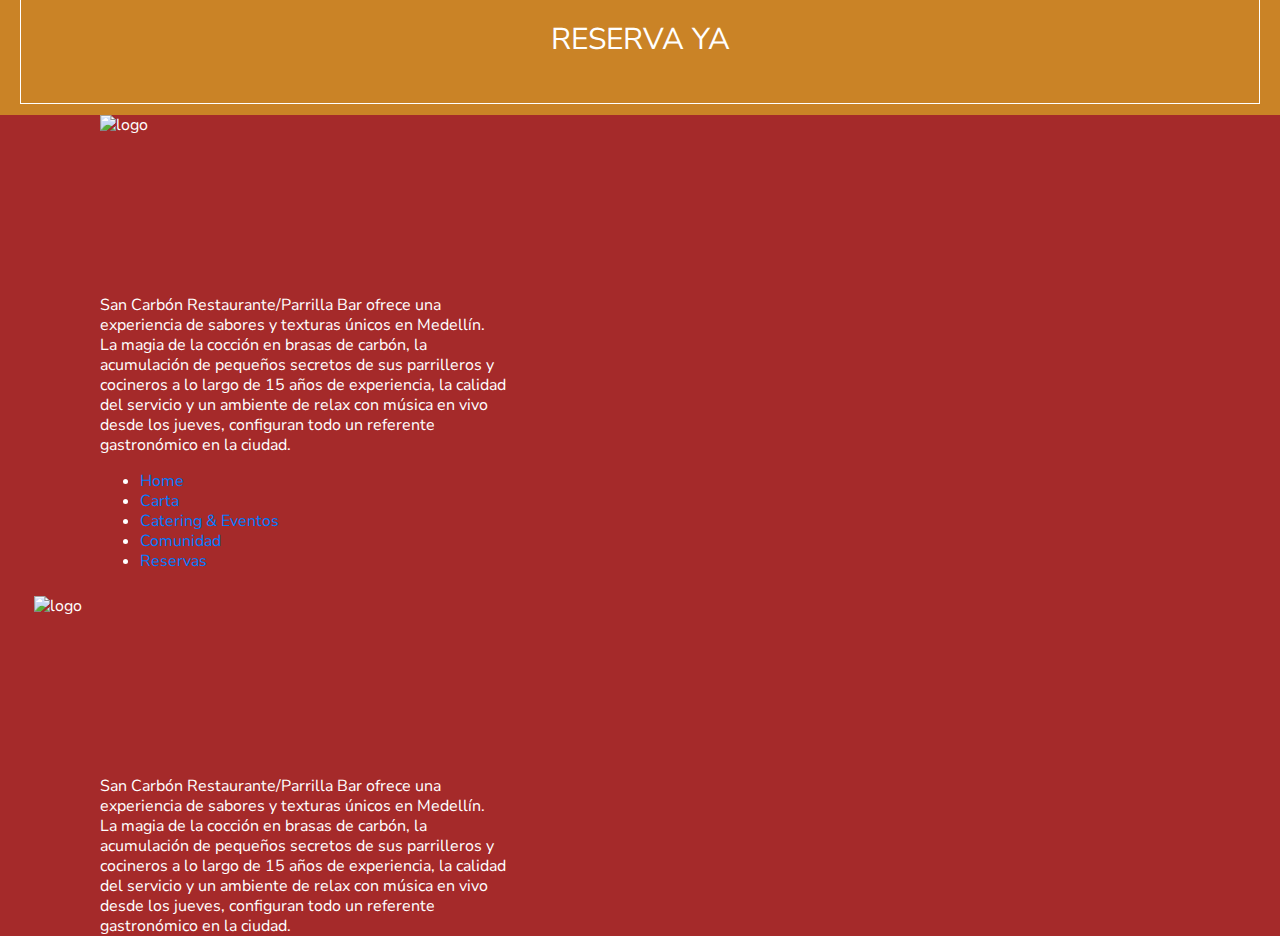
==== commit 31567be9: "inicio footer" ====
--- a/index.html
+++ b/index.html
@@ -15,35 +15,35 @@
     <header>
         <div class="container">
             <nav class="slider-nav">
+                <div>
+                    <a href="index.html">
+                        <img src="img/san-carbon-logo.png" class="tamano-logo" alt="logo">
+                    </a>
+                </div>
                 <ul>
-                    <div>
-                        <a href="index.html">
-                            <img src="img/san-carbon-logo.png" class="tamano-logo" alt="logo">
-                        </a>
-                    </div>
                     <li>
                         <a href="index.html" class="texto">
-                            HOME
+                            Home
                         </a>
                     </li>
                     <li>
                         <a href="carta-base.html" class="texto">
-                            CARTA
+                            Carta
                         </a>
                     </li>
                     <li>
                         <a href="catering-eventos.html" class="texto">
-                            CATERING & EVENTOS
+                            Catering & Eventos
                         </a>
                     </li>
                     <li>
                         <a href="comunidad.html" class="texto">
-                            COMUNIDAD
+                            Comunidad
                         </a>
                     </li>
                     <li>
                         <a href="eservas.html" class="texto">
-                            RESERVAS
+                            Reservas
                         </a>
                     </li>
                 </ul>
@@ -55,8 +55,8 @@
             <div class="box1">
                 <div id="san-carbon-slogan">
                     <h1>
-                        <span class="arriba">EL SABOR DEL CIELO</span> <br>
-                        <span class="abajo">AL CALOR DE LAS BRASAS</span>
+                        <span class="arriba">El Sabor del Cielo</span>
+                        <span class="abajo">Al calor de las brasas</span>
                     </h1>
                 </div>
             </div>
@@ -65,7 +65,7 @@
     <div class="container" id="segundo-cuadro">
         <div class="container" id="san-carbon-restaurante">
             <h2 id="titulo-restaurante">
-                SAN CARBÓN RESTAURANTE - PARRILLA BAR
+                San Carbón Restaurante - Parrila Bar
             </h2>
             <p id="detalles-restaurante">
                 San Carbón Restaurante/Parrilla Bar ofrece una experiencia de sabores y texturas únicos en
@@ -86,33 +86,50 @@
         </div>
     </div>
     <div class="container" id="tercer-cuadro">
-            <div class="container" id="tercer-cuadro-1">
-                <h2> DÍA DEL PADRE EN <br>
-                    SAN CARBÓN
+        <div class="container" id="tercer-cuadro-1">
+            <div>
+                <h2>
+                    Día del Padre en
                 </h2>
-                <p>
-                    ¡Porque pensamos en las personas que más quieres!<br>
-                    Los papás en San Carbón celebran todo el fin de semana, comparte con <br>
-                    papá un día pensado únicamente para ellos. ¡Lo merecen todo!
-                </p>
-            </div>
-            <div  class="container" id="tercer-cuadro-2"> 
-                <h2>JUNIO: MUCHO SABOR Y CULTURA</h2>
-                <div class="container" id="junio">
-                <p>
-                    DÍA DEL CAMPESINO ............................................ 1 JUNIO
-                </p>
-                <p> 
-                    DÍA DEL PADRE ..................................................... 17 JUNIO
-                </p>
-                <p> 
-                    DÍA DEL ABOGADO ............................................. 22 JUNIO
-                </p>
-                </div>
-                <button>
-                </button>
-            </div>
-        </div>
+                <h2>
+                    Carbón
+                </h2>
+            </div>
+            <div class="padre">
+                <p>
+                    ¡Porque pensamos en las personas que más quieres!
+                </p>
+                <p>
+                    Los papás en San Carbón celebran todo el fin de semana, comparte con
+                </p>
+                <p>
+                    papá un día pensado únicamente para ellos. ¡Lo merecen todo!
+                </p>
+            </div>
+        </div>
+        <div class="container" id="tercer-cuadro-2">
+            <div class="container" id="junio">
+                <h2>Junio: Mucho Sabor y Cultura</h2>
+            </div>
+            <div class="container" id="junio-1">
+                <p>
+                    Día del Campesino ..................................................... 1 JUNIO
+                </p>
+                <p>
+                    Día del Padre ............................................................. 17 JUNIO
+                </p>
+                <p>
+                    Día del Abogado ...................................................... 22 JUNIO
+                </p>
+            </div>
+            <div class="container" id="junio-2">
+                <div class="programacion">
+                    <a href="#">ver programación</a>
+                </div>
+            </div>
+
+        </div>
+    </div>
     <div id="carouselExampleControls" class="carousel slide" data-ride="carousel">
         <div class="carousel-inner">
             <div class="carousel-item active">
@@ -131,6 +148,84 @@
             <span class="sr-only">Next</span>
         </a>
     </div>
+    <div class="container reserva-ya">
+        <div class="container reserva-ya-1">
+            <a href="reservas.html">Reserva Ya</a>
+        </div>
+    </div>
+    <footer>
+        <div class="container footer1">
+            <div class="container">
+                <div class="foot">
+                    <img src="img/san-carbon-logo.png" class="tamano-logo-1" alt="logo">
+                </div>
+                <div>
+                    <p>
+                        San Carbón Restaurante/Parrilla Bar ofrece una <br>
+                        experiencia de sabores y texturas únicos en Medellín.<br>
+                        La magia de la cocción en brasas de carbón, la <br>
+                        acumulación de pequeños secretos de sus parrilleros y <br>
+                        cocineros a lo largo de 15 años de experiencia, la calidad <br>
+                        del servicio y un ambiente de relax con música en vivo <br>
+                        desde los jueves, configuran todo un referente <br>
+                        gastronómico en la ciudad.
+                    </p>
+                </div>
+            </div>
+            <div>
+                <div class="container" id="footer-1">
+                    <ul>
+                        <li>
+                            <a href="index.html" class="texto1">
+                                Home
+                            </a>
+                        </li>
+                        <li>
+                            <a href="carta-base.html" class="texto1">
+                                Carta
+                            </a>
+                        </li>
+                        <li>
+                            <a href="catering-eventos.html" class="texto1">
+                                Catering & Eventos
+                            </a>
+                        </li>
+                        <li>
+                            <a href="comunidad.html" class="texto1">
+                                Comunidad
+                            </a>
+                        </li>
+                        <li>
+                            <a href="eservas.html" class="texto1">
+                                Reservas
+                            </a>
+                        </li>
+                    </ul>
+                </div>
+            </div>
+            <div>
+                <div class="container">
+                    <div class="foot-3">
+                        <img src="img/carnes-la-pampa-logo.png" class="tamano-logo" alt="logo">
+                    </div>
+                    <div>
+                        <p>
+                            San Carbón Restaurante/Parrilla Bar ofrece una <br>
+                            experiencia de sabores y texturas únicos en Medellín.<br>
+                            La magia de la cocción en brasas de carbón, la <br>
+                            acumulación de pequeños secretos de sus parrilleros y <br>
+                            cocineros a lo largo de 15 años de experiencia, la calidad <br>
+                            del servicio y un ambiente de relax con música en vivo <br>
+                            desde los jueves, configuran todo un referente <br>
+                            gastronómico en la ciudad.
+                        </p>
+                    </div>
+                </div>
+            </div>
+            <div></div>
+        </div>
+    </footer>
+    </footer>
     <script src="https://code.jquery.com/jquery-3.3.1.slim.min.js"
         integrity="sha384-q8i/X+965DzO0rT7abK41JStQIAqVgRVzpbzo5smXKp4YfRvH+8abtTE1Pi6jizo"
         crossorigin="anonymous"></script>
--- a/style.css
+++ b/style.css
@@ -1,7 +1,13 @@
 body {
     font-family: 'Nunito Sans', sans-serif !important;
     color: white !important;
-}
+    line-height: 20px;
+}
+
+body h2, h1 {
+    text-transform: uppercase;
+}
+
 .tamano-logo {
     height: 180px;
     width: 95px;
@@ -10,6 +16,7 @@
     margin-right: 37px;
     margin-top: 9px;
 }
+
 .slider-nav ul {
     list-style: none;
     margin-top: 7px;
@@ -20,6 +27,7 @@
     width: 900px;
     justify-content: space-between;
 }
+
 .texto {
     text-align: center !important;
     display: flex;
@@ -27,6 +35,7 @@
     justify-content: space-between;
     position: relative;
 }
+
 .texto:hover::after {
     background-color: rgb(202, 131, 38);
     position: absolute;
@@ -38,11 +47,16 @@
     left: 0;
     right: 0;
 }
+.texto:hover{   
+    color:rgba(255,255,255, 0.3);
+}
+
 .slider-nav li {
     display: flex;
     text-align: center;
     justify-content: center;
 }
+
 .slider-nav a {
     font-size: 15px;
     text-decoration: none;
@@ -50,21 +64,26 @@
     text-align: center;
     letter-spacing: 1px;
     display: flex;
-}
+    text-transform: uppercase;
+}
+
 .slider-nav {
     justify-content: center;
     display: flex;
     max-width: 2544px;
 }
+
 header .container {
     max-width: 2544px;
     height: 0;
 }
+
 #cuadro1 {
     margin: 0;
     padding: 0;
     height: 800px;
 }
+
 .box1 {
     background-image: url(img/01-sliders-home/slider-home-01.jpg);
     z-index: -1;
@@ -75,20 +94,30 @@
     align-items: center;
     justify-content: left;
 }
+
 #san-carbon-slogan {
     height: 100px;
-}
+ 
+}
+#san-carbon-slogan h1{
+    display:flex;
+    flex-direction: column;
+}
+ 
 div div div h1 {
     font-size: 2rem;
     margin-top: 200px;
     margin-left: 290px;
 }
+
 .arriba {
     font-weight: 100;
 }
+
 .abajo {
     font-weight: 900;
 }
+
 #segundo-cuadro {
     background-color: rgb(202, 131, 38);
     height: 370px;
@@ -96,6 +125,7 @@
     margin-bottom: -5px;
     display: flex;
 }
+
 #san-carbon-restaurante {
     display: flex;
     text-align: center;
@@ -103,15 +133,18 @@
     flex-direction: column;
     justify-content: center;
 }
+
 #titulo-restaurante {
     font-size: 13px;
     text-align: center;
     font-weight: bold;
 }
+
 #detalles-restaurante {
     font-size: 11px;
     text-align: center;
 }
+
 #tercer-cuadro-1 {
     z-index: -1;
     background-repeat: no-repeat;
@@ -123,7 +156,13 @@
     align-items: center;
     display: flex;
     flex-direction: column;
-}
+    padding: 0;
+}
+
+.padre {
+    margin-top: 10px;
+}
+
 #tercer-cuadro-2 {
     z-index: -1;
     background-repeat: no-repeat;
@@ -134,34 +173,128 @@
     display: flex;
     flex-direction: column;
     justify-content: center;
-}
+    padding: 0;
+}
+
 #tercer-cuadro {
     display: inline-flex;
     height: 370px;
-    padding: 0;
-    margin: 0;
-    max-width: 100%;
-}
+    max-width: 100%;
+    padding: 0;
+}
+
 #tercer-cuadro h2 {
     color: rgb(202, 131, 38);
-    font-size: 13px;
+    font-size: 20px;
     text-align: center;
     letter-spacing: 1px;
     font-weight: bold;
-}
+    width: 400px;
+}
+
+#tercer-cuadro #junio h2 {
+    text-align: justify;
+}
+
 #tercer-cuadro p {
-    font-size: 11px;
-    text-align: center;
-}
-#junio{
-    display: flex;
-    flex-direction: column;
-    align-items: justify;
-    max-width: 100%;
-}
-#junio p{
-    text-align:left;
+    font-size: 15px;
+    text-align: center;
+}
+
+#junio {
+    display: flex;
+    flex-direction: column;
+    align-items: center;
+    max-width: 100%;
+}
+
+#junio-1 {
+    display: flex;
+    flex-direction: column;
+    align-items: center;
+    max-width: 100%;
+    margin-top: 10px;
+}
+
+#junio-1 p {
+    text-align: left;
     display: block;
-    width: 280px;
-    margin: 0 auto;
+    width: 400px;
+}
+.programacion{
+color: white;
+text-align: center;
+font-size: 20px;
+text-transform: uppercase;
+height: 40px;
+width: 53%;
+display: flex;
+justify-content: center;   
+align-items: center; 
+border: solid 1px rgb(202, 131, 38);
+color: white;
+}
+.programacion a{
+    color: white;
+}
+
+.programacion a:hover{
+    color:rgba(255,255,255, 0.3);
+}
+
+#junio-2 {
+    display: flex;
+    flex-direction: column;
+    align-items: center;
+    max-width: 100%;
+    margin-top: 10px;
+}
+.reserva-ya{
+    background-color:  rgb(202, 131, 38);
+    height: 170px;
+    text-align: center;
+    justify-content: center;
+    padding: 0;
+    margin-bottom: -10px;
+    display: flex;
+    max-width: 100%;
+    align-items: center;
+    align-content: center;
+}
+.reserva-ya-1{
+    padding: 0;
+    margin: 20px;
+    display: inline-flex;
+    max-width: 100%;
+    border: 1px solid white;
+    height: 75%;
+    text-align: center;
+    align-content: center;
+    justify-items: center;
+}
+.reserva-ya-1 a{
+    color: white;
+    text-align: center;
+    font-size: 30px;
+    text-transform: uppercase;
+    height: 100%;
+    width: 100%;
+    display: flex;
+    justify-content: center;   
+    align-items: center;
+}
+.reserva-ya-1 a:hover{
+    color:rgba(255,255,255, 0.3);
+    text-decoration: none;
+}
+footer{
+    background-color: brown;
+}
+#footer-1{
+    display: flex;
+}
+.tamano-logo-1{
+    height: 180px;
+    width: 95px;
+    display: flex;
 }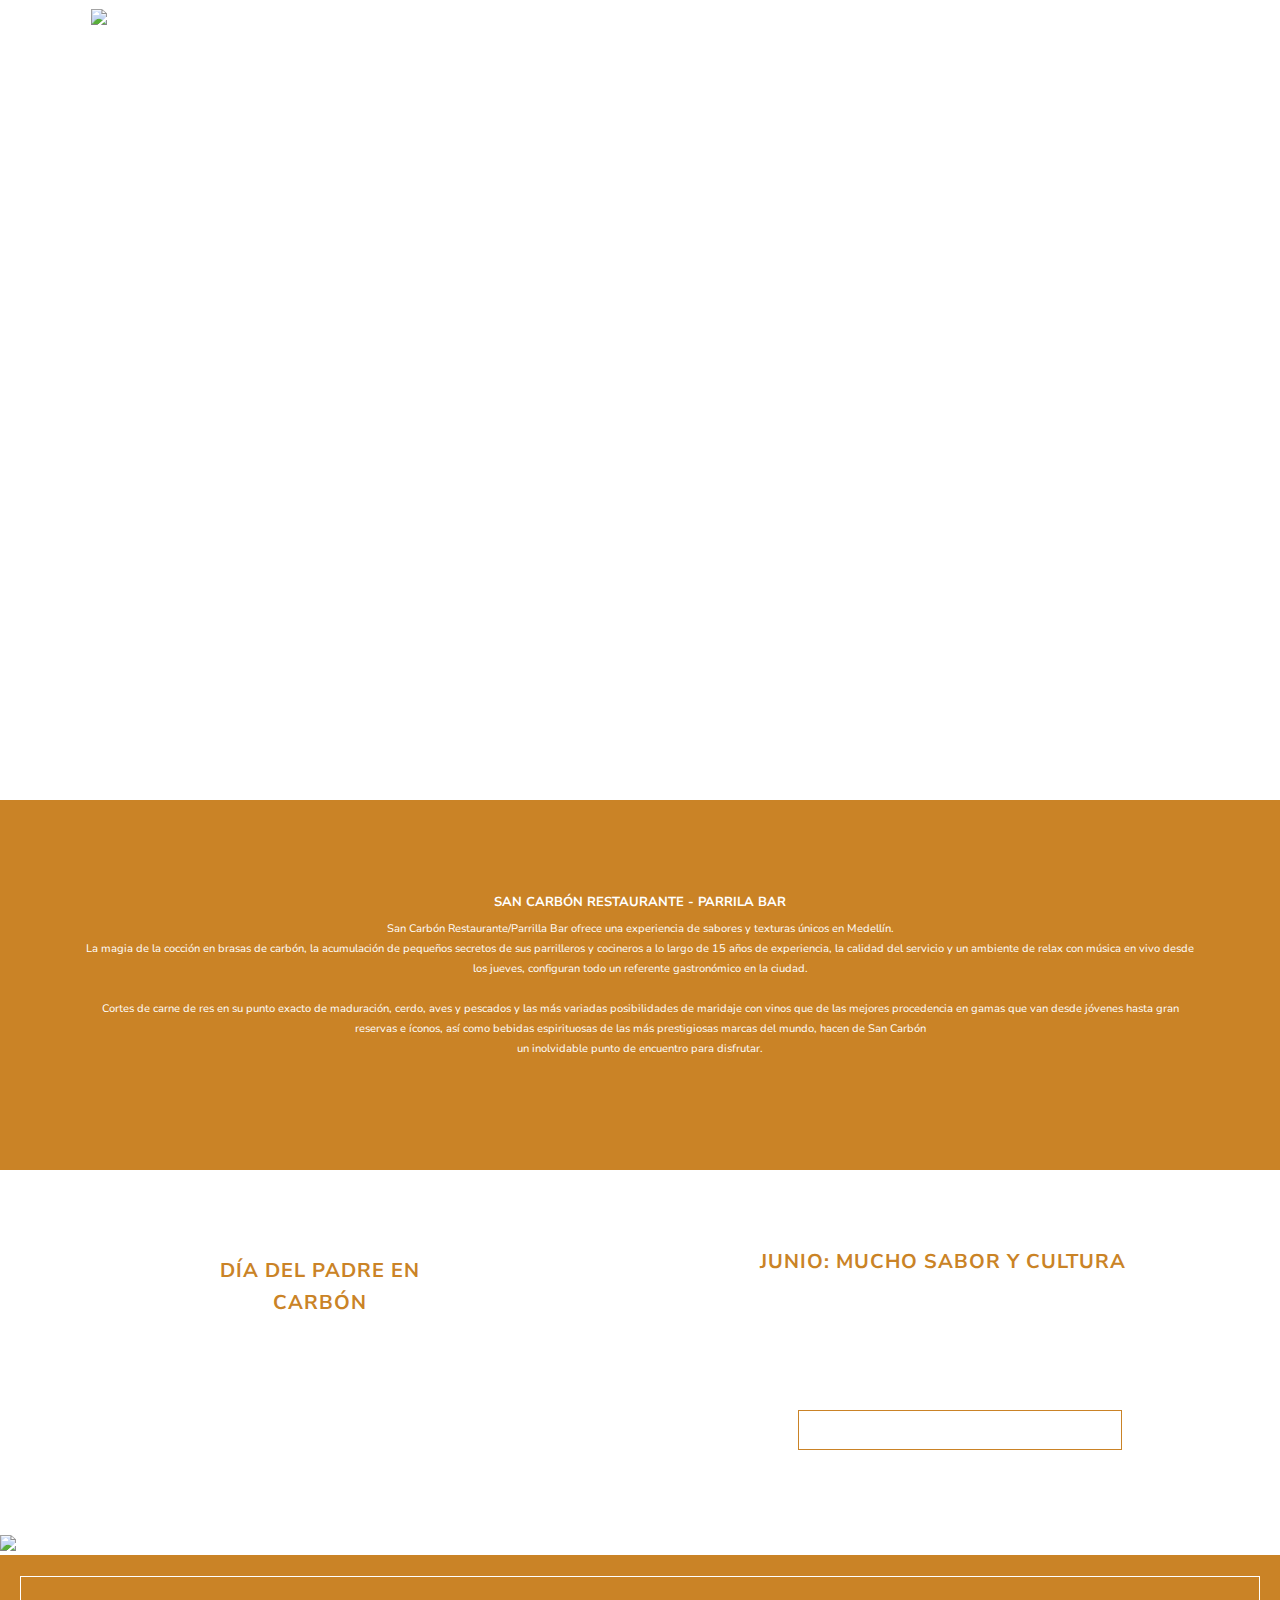
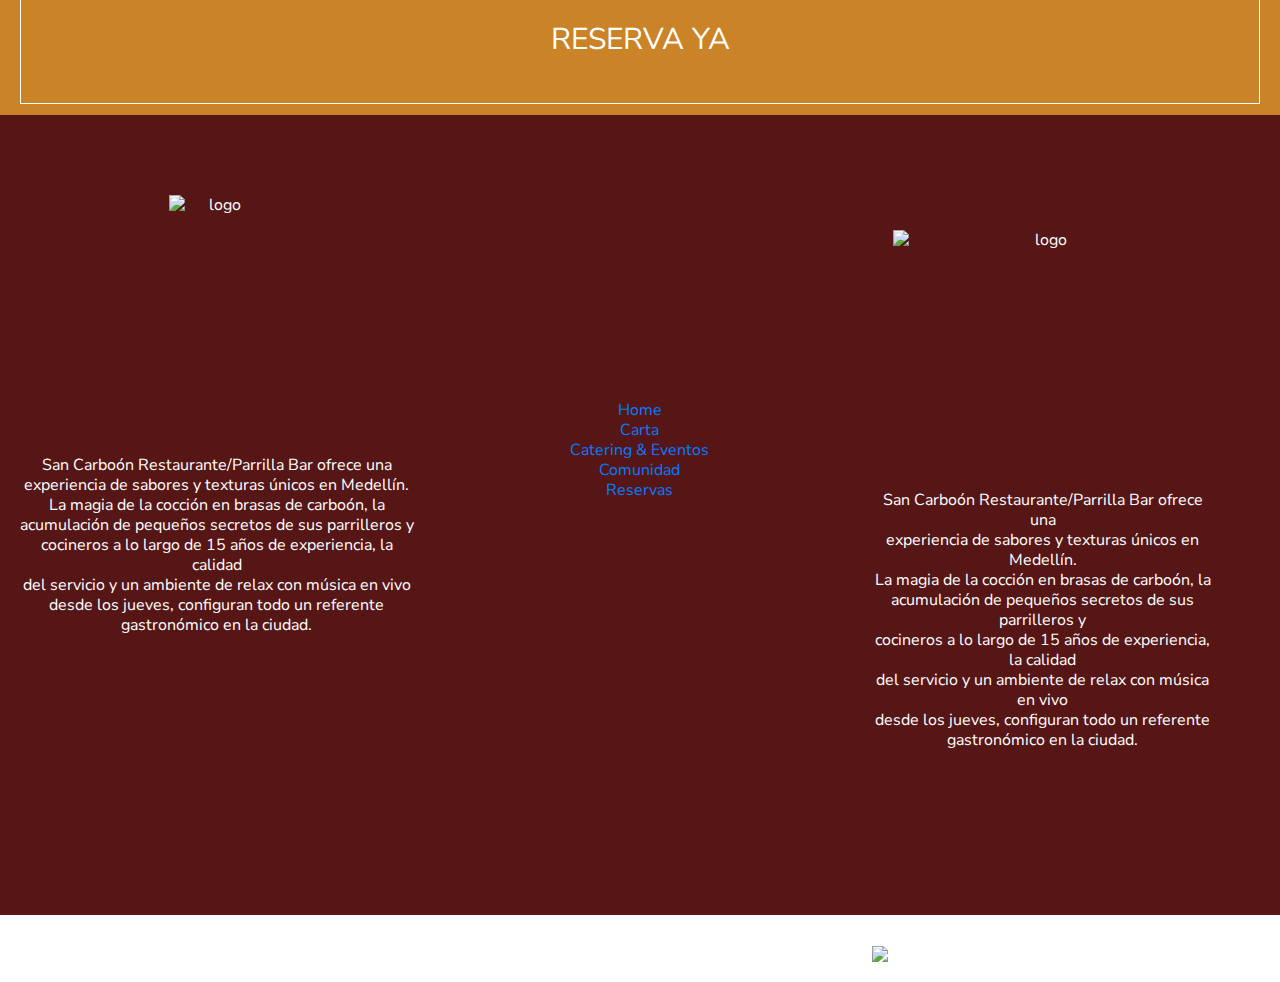
==== commit 9b358b7c: "footer casi listo" ====
--- a/index.html
+++ b/index.html
@@ -9,6 +9,7 @@
         integrity="sha384-ggOyR0iXCbMQv3Xipma34MD+dH/1fQ784/j6cY/iJTQUOhcWr7x9JvoRxT2MZw1T" crossorigin="anonymous">
     <link rel="stylesheet" href="style.css">
     <link href="https://fonts.googleapis.com/css?family=Nunito+Sans" rel="stylesheet">
+    <link rel="stylesheet" href="https://use.fontawesome.com/releases/v5.7.2/css/all.css" integrity="sha384-fnmOCqbTlWIlj8LyTjo7mOUStjsKC4pOpQbqyi7RrhN7udi9RwhKkMHpvLbHG9Sr" crossorigin="anonymous">
 </head>
 
 <body>
@@ -154,26 +155,26 @@
         </div>
     </div>
     <footer>
-        <div class="container footer1">
-            <div class="container">
-                <div class="foot">
+        <div class="container" id="footer-1">
+            <div class=" foot">
+                <div class="flogo container">
                     <img src="img/san-carbon-logo.png" class="tamano-logo-1" alt="logo">
                 </div>
                 <div>
                     <p>
-                        San Carbón Restaurante/Parrilla Bar ofrece una <br>
-                        experiencia de sabores y texturas únicos en Medellín.<br>
-                        La magia de la cocción en brasas de carbón, la <br>
+                        San Carboón Restaurante/Parrilla Bar ofrece una <br>
+                        experiencia de sabores y texturas únicos en Medellín.<br>
+                        La magia de la cocción en brasas de carboón, la <br>
                         acumulación de pequeños secretos de sus parrilleros y <br>
-                        cocineros a lo largo de 15 años de experiencia, la calidad <br>
-                        del servicio y un ambiente de relax con música en vivo <br>
+                        cocineros a lo largo de 15 años de experiencia, la calidad <br>
+                        del servicio y un ambiente de relax con música en vivo <br>
                         desde los jueves, configuran todo un referente <br>
-                        gastronómico en la ciudad.
+                        gastronómico en la ciudad.
                     </p>
                 </div>
             </div>
-            <div>
-                <div class="container" id="footer-1">
+            <div class="foot-1">
+                <div class="container" >
                     <ul>
                         <li>
                             <a href="index.html" class="texto1">
@@ -203,26 +204,38 @@
                     </ul>
                 </div>
             </div>
-            <div>
+            <div class="foot-2">
                 <div class="container">
-                    <div class="foot-3">
-                        <img src="img/carnes-la-pampa-logo.png" class="tamano-logo" alt="logo">
+                    <div class="flogo-1 container">
+                        <img src="img/logo-la-pampa.png" class="tamano-logo-2" alt="logo">
                     </div>
                     <div>
                         <p>
-                            San Carbón Restaurante/Parrilla Bar ofrece una <br>
-                            experiencia de sabores y texturas únicos en Medellín.<br>
-                            La magia de la cocción en brasas de carbón, la <br>
+                            San Carboón Restaurante/Parrilla Bar ofrece una <br>
+                            experiencia de sabores y texturas únicos en Medellín.<br>
+                            La magia de la cocción en brasas de carboón, la <br>
                             acumulación de pequeños secretos de sus parrilleros y <br>
-                            cocineros a lo largo de 15 años de experiencia, la calidad <br>
-                            del servicio y un ambiente de relax con música en vivo <br>
+                            cocineros a lo largo de 15 años de experiencia, la calidad <br>
+                            del servicio y un ambiente de relax con música en vivo <br>
                             desde los jueves, configuran todo un referente <br>
-                            gastronómico en la ciudad.
+                            gastronómico en la ciudad.
                         </p>
                     </div>
                 </div>
             </div>
-            <div></div>
+        </div>
+        <div id="social"> 
+            <div class="container" id="social-1">
+                <i class="fab fa-instagram redes-sociales"></i>
+                <i class="fab fa-facebook-f redes-sociales"></i>
+                <i class="fab fa-twitter redes-sociales"></i>
+                <i class="fab fa-youtube redes-sociales"></i>
+                <i class="fab fa-pinterest redes-sociales"></i>
+            </div>
+        </div>
+        <div class="derechos">
+            <p>Todos los derechos reservados San Carbón 2018. Diseño y desarrollo:</p>
+            <img src="img/logo-lm-estudio-web-medellin.svg" alt="LM" id="lm">
         </div>
     </footer>
     </footer>
@@ -235,6 +248,7 @@
     <script src="https://stackpath.bootstrapcdn.com/bootstrap/4.3.1/js/bootstrap.min.js"
         integrity="sha384-JjSmVgyd0p3pXB1rRibZUAYoIIy6OrQ6VrjIEaFf/nJGzIxFDsf4x0xIM+B07jRM"
         crossorigin="anonymous"></script>
+    <script defer src="https://use.fontawesome.com/releases/v5.7.2/js/all.js" integrity="sha384-0pzryjIRos8mFBWMzSSZApWtPl/5++eIfzYmTgBBmXYdhvxPc+XcFEk+zJwDgWbP" crossorigin="anonymous"></script>
 </body>
 
 </html>--- a/style.css
+++ b/style.css
@@ -288,13 +288,85 @@
     text-decoration: none;
 }
 footer{
-    background-color: brown;
+    background-color: rgb(87, 22, 22);
 }
 #footer-1{
-    display: flex;
+    display: inline-flex;
+    max-width: 100%;
 }
 .tamano-logo-1{
     height: 180px;
     width: 95px;
-    display: flex;
+   margin:80px auto;
+}
+.foot{
+    width: 33.33%;
+    display: flex;
+    flex-direction: column;
+    text-align: center;
+
+}
+.flogo{
+    display: flex;
+    justify-content: center;
+}
+.foot-1{
+    width:33.33%;
+    display: flex;
+    flex-direction: column;
+    text-align: center;
+    justify-content: center;
+    align-content: center;
+    align-items: center;
+}
+.foot-1 li{
+    list-style: none;
+
+}
+footer{
+    height: 800px;
+}
+
+
+.foot-2{
+    width: 33.33%;
+    display: flex;
+    flex-direction: column;
+    text-align: center;
+    margin:  20px !important;
+    padding: 15px !important;
+}
+.flogo-1{
+    display: flex;
+    justify-content: center;
+}
+.tamano-logo-2{
+    height: 180px;
+    width: 300px;
+    margin:80px auto;
+}
+.derechos{
+    display: flex;
+    justify-content: center;
+    margin-top: 40px;
+}
+#lm{
+    height: 30px;
+    width: 45px;
+}
+.redes-sociales{
+    height: 45px !important;
+    width: 45px !important;
+    margin: 30px;
+}
+#social{
+    display: flex;
+    justify-content: center;
+}
+#social-1{
+    display:flex;
+    justify-content: center;
+}
+.foot-2 p{
+    text-align: center;
 }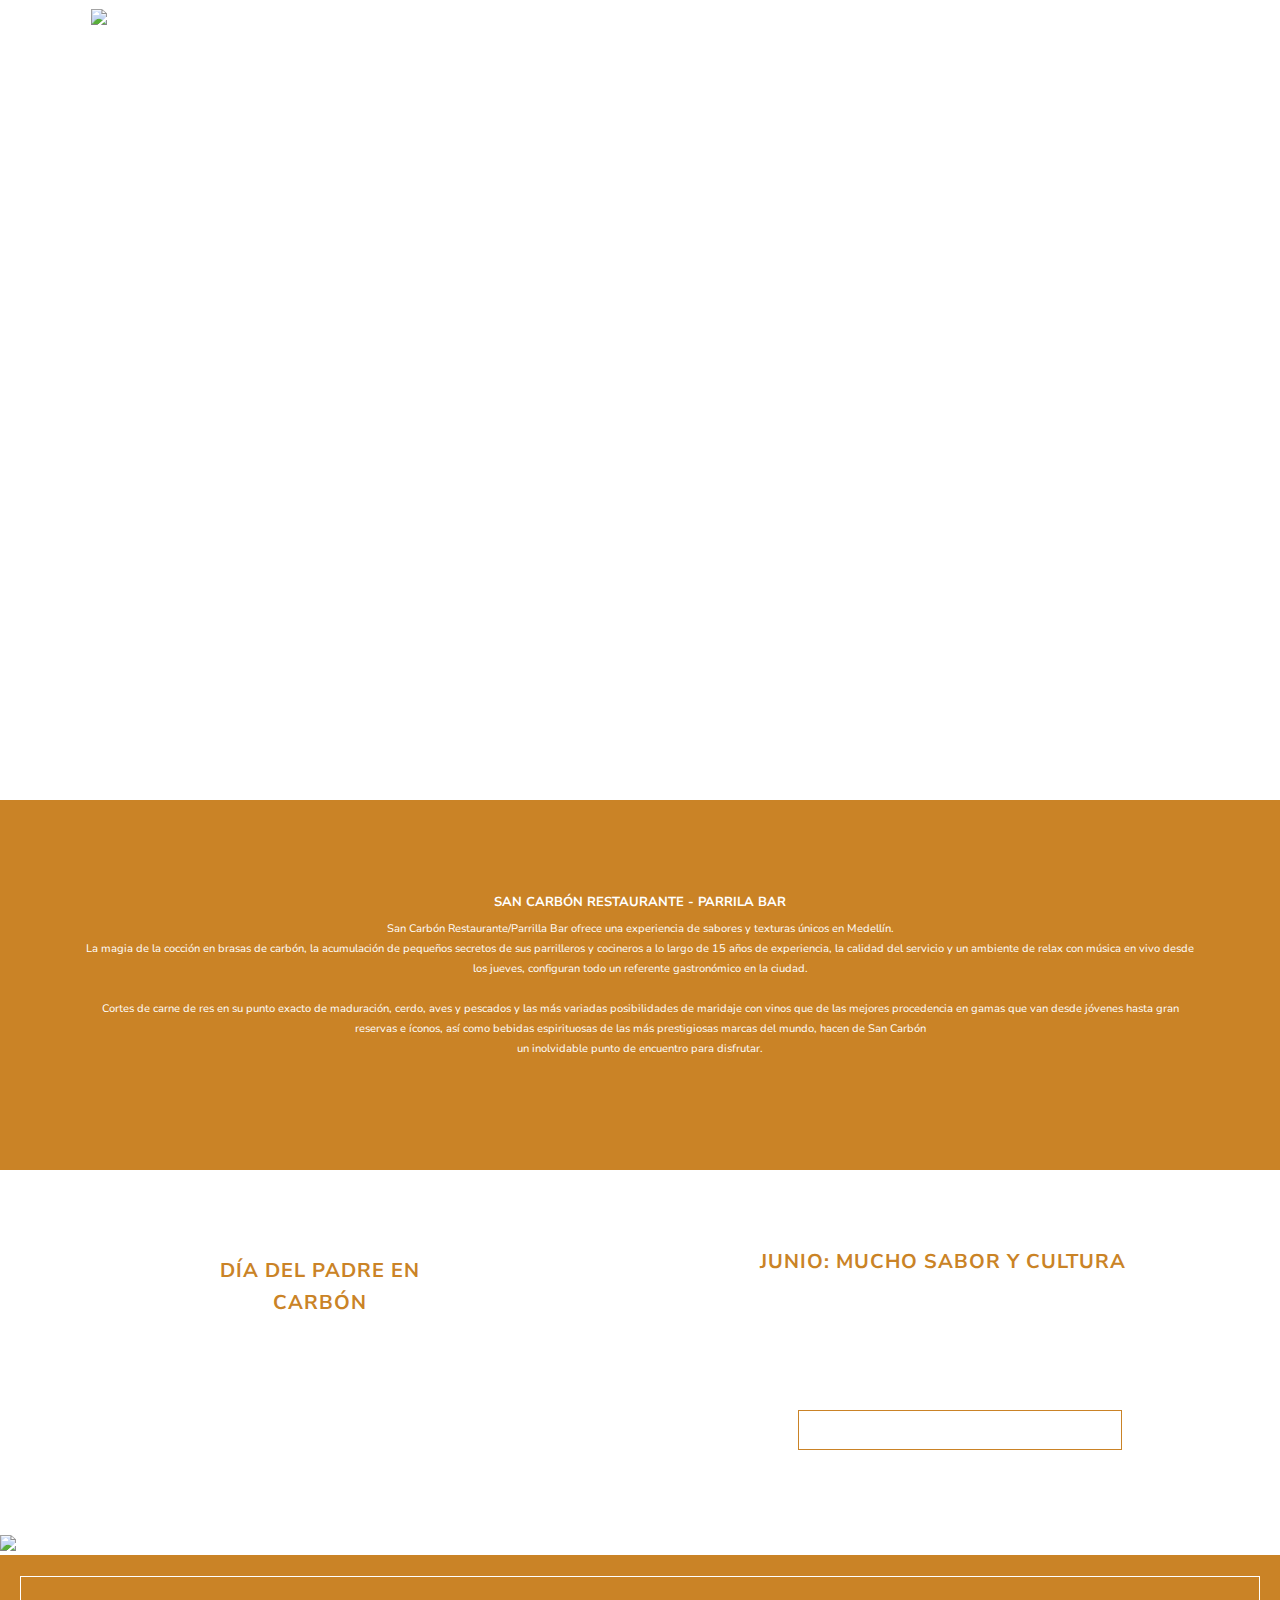
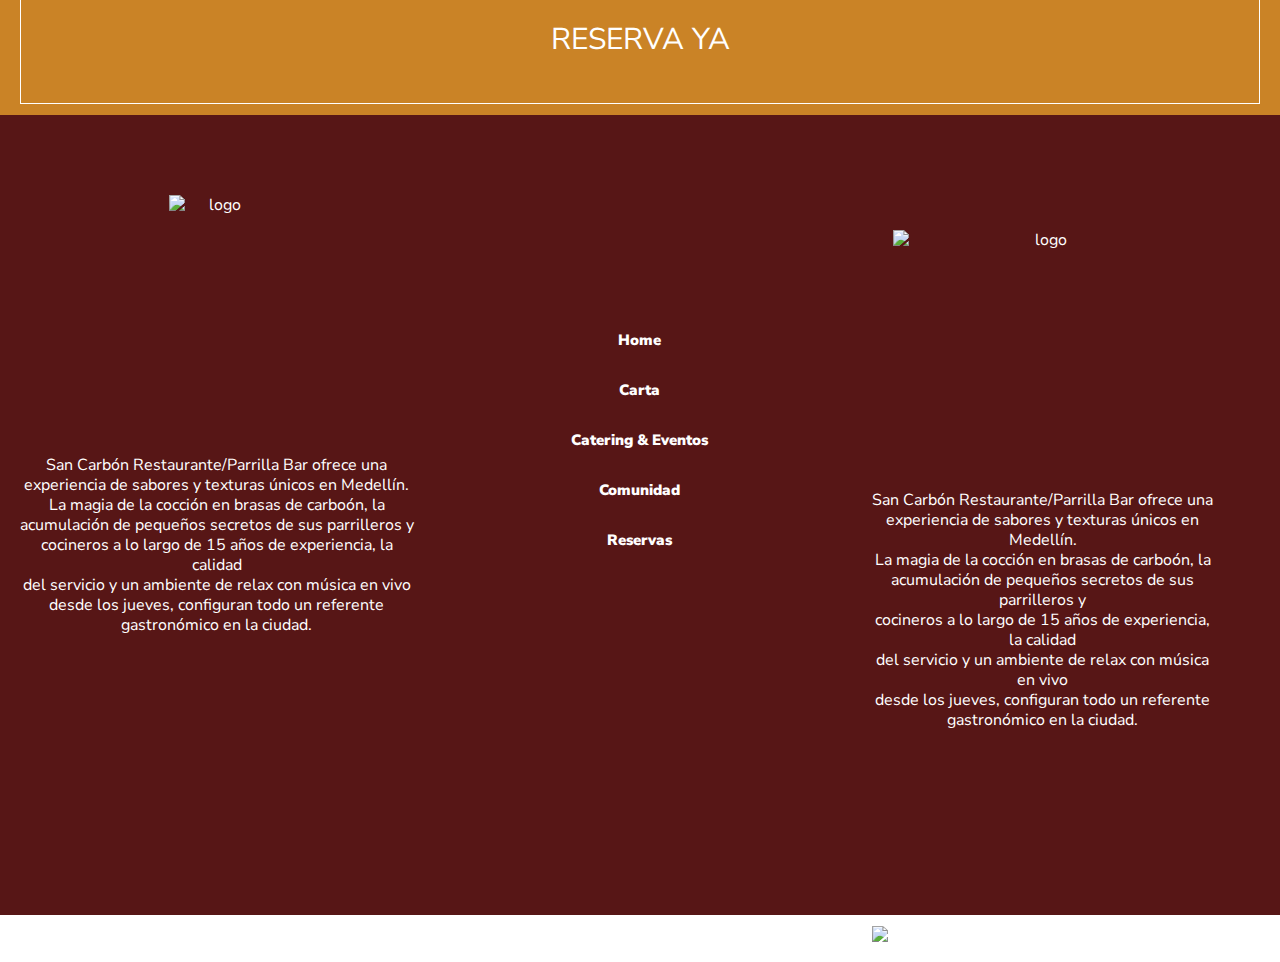
==== commit 294e84e5: "finito" ====
--- a/index.html
+++ b/index.html
@@ -162,10 +162,10 @@
                 </div>
                 <div>
                     <p>
-                        San Carboón Restaurante/Parrilla Bar ofrece una <br>
+                        San Carbón Restaurante/Parrilla Bar ofrece una <br>
                         experiencia de sabores y texturas únicos en Medellín.<br>
                         La magia de la cocción en brasas de carboón, la <br>
-                        acumulación de pequeños secretos de sus parrilleros y <br>
+                        acumulación de pequeños secretos de sus parrilleros y <br>
                         cocineros a lo largo de 15 años de experiencia, la calidad <br>
                         del servicio y un ambiente de relax con música en vivo <br>
                         desde los jueves, configuran todo un referente <br>
@@ -174,7 +174,7 @@
                 </div>
             </div>
             <div class="foot-1">
-                <div class="container" >
+                <div class="abajo">
                     <ul>
                         <li>
                             <a href="index.html" class="texto1">
@@ -211,10 +211,10 @@
                     </div>
                     <div>
                         <p>
-                            San Carboón Restaurante/Parrilla Bar ofrece una <br>
+                            San Carbón Restaurante/Parrilla Bar ofrece una <br>
                             experiencia de sabores y texturas únicos en Medellín.<br>
                             La magia de la cocción en brasas de carboón, la <br>
-                            acumulación de pequeños secretos de sus parrilleros y <br>
+                            acumulación de pequeños secretos de sus parrilleros y <br>
                             cocineros a lo largo de 15 años de experiencia, la calidad <br>
                             del servicio y un ambiente de relax con música en vivo <br>
                             desde los jueves, configuran todo un referente <br>
--- a/style.css
+++ b/style.css
@@ -35,22 +35,22 @@
     justify-content: space-between;
     position: relative;
 }
-
 .texto:hover::after {
     background-color: rgb(202, 131, 38);
     position: absolute;
     content: "";
     width: 70%;
     height: 1px;
-    bottom: 80px;
+    bottom: 60px;
     margin: 0 auto;
     left: 0;
     right: 0;
 }
 .texto:hover{   
     color:rgba(255,255,255, 0.3);
-}
-
+    transition: ease .5s;
+    /* border-bottom: solid 1px rgb(202, 131, 38); */
+}
 .slider-nav li {
     display: flex;
     text-align: center;
@@ -286,6 +286,7 @@
 .reserva-ya-1 a:hover{
     color:rgba(255,255,255, 0.3);
     text-decoration: none;
+    transition: ease .5s;
 }
 footer{
     background-color: rgb(87, 22, 22);
@@ -321,13 +322,29 @@
 }
 .foot-1 li{
     list-style: none;
-
+    margin: 30px auto;
+}
+.foot-1 .abajo{
+    margin: 20px auto;
+    justify-content:center;
+    height: 500px;
+    display: flex;
+    flex-direction: column;
+    text-align:center;
+}
+footer li a{
+    font-size:15px;
+    color: white;
+   
+}
+footer li a:hover{
+    color:rgba(255,255,255, 0.3);
+    text-decoration: none;
+    transition: ease .5s;
 }
 footer{
     height: 800px;
 }
-
-
 .foot-2{
     width: 33.33%;
     display: flex;
